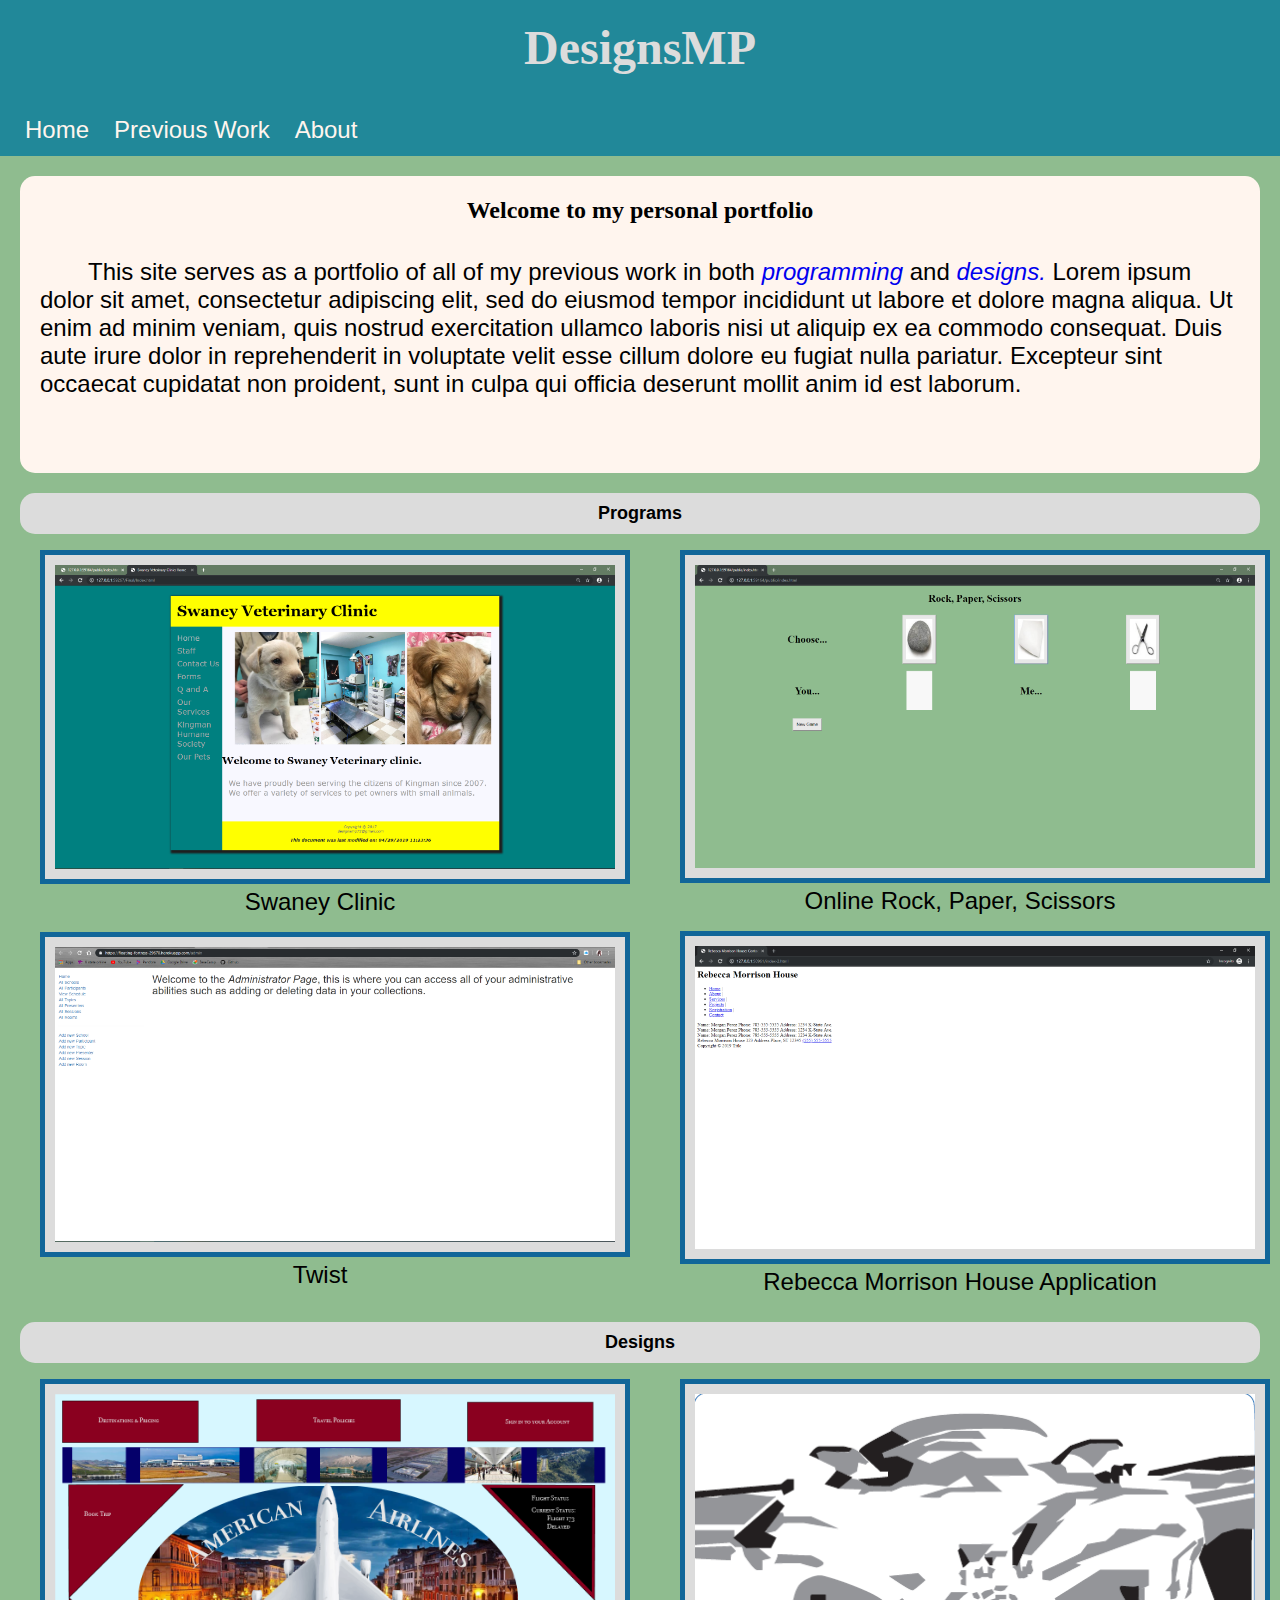
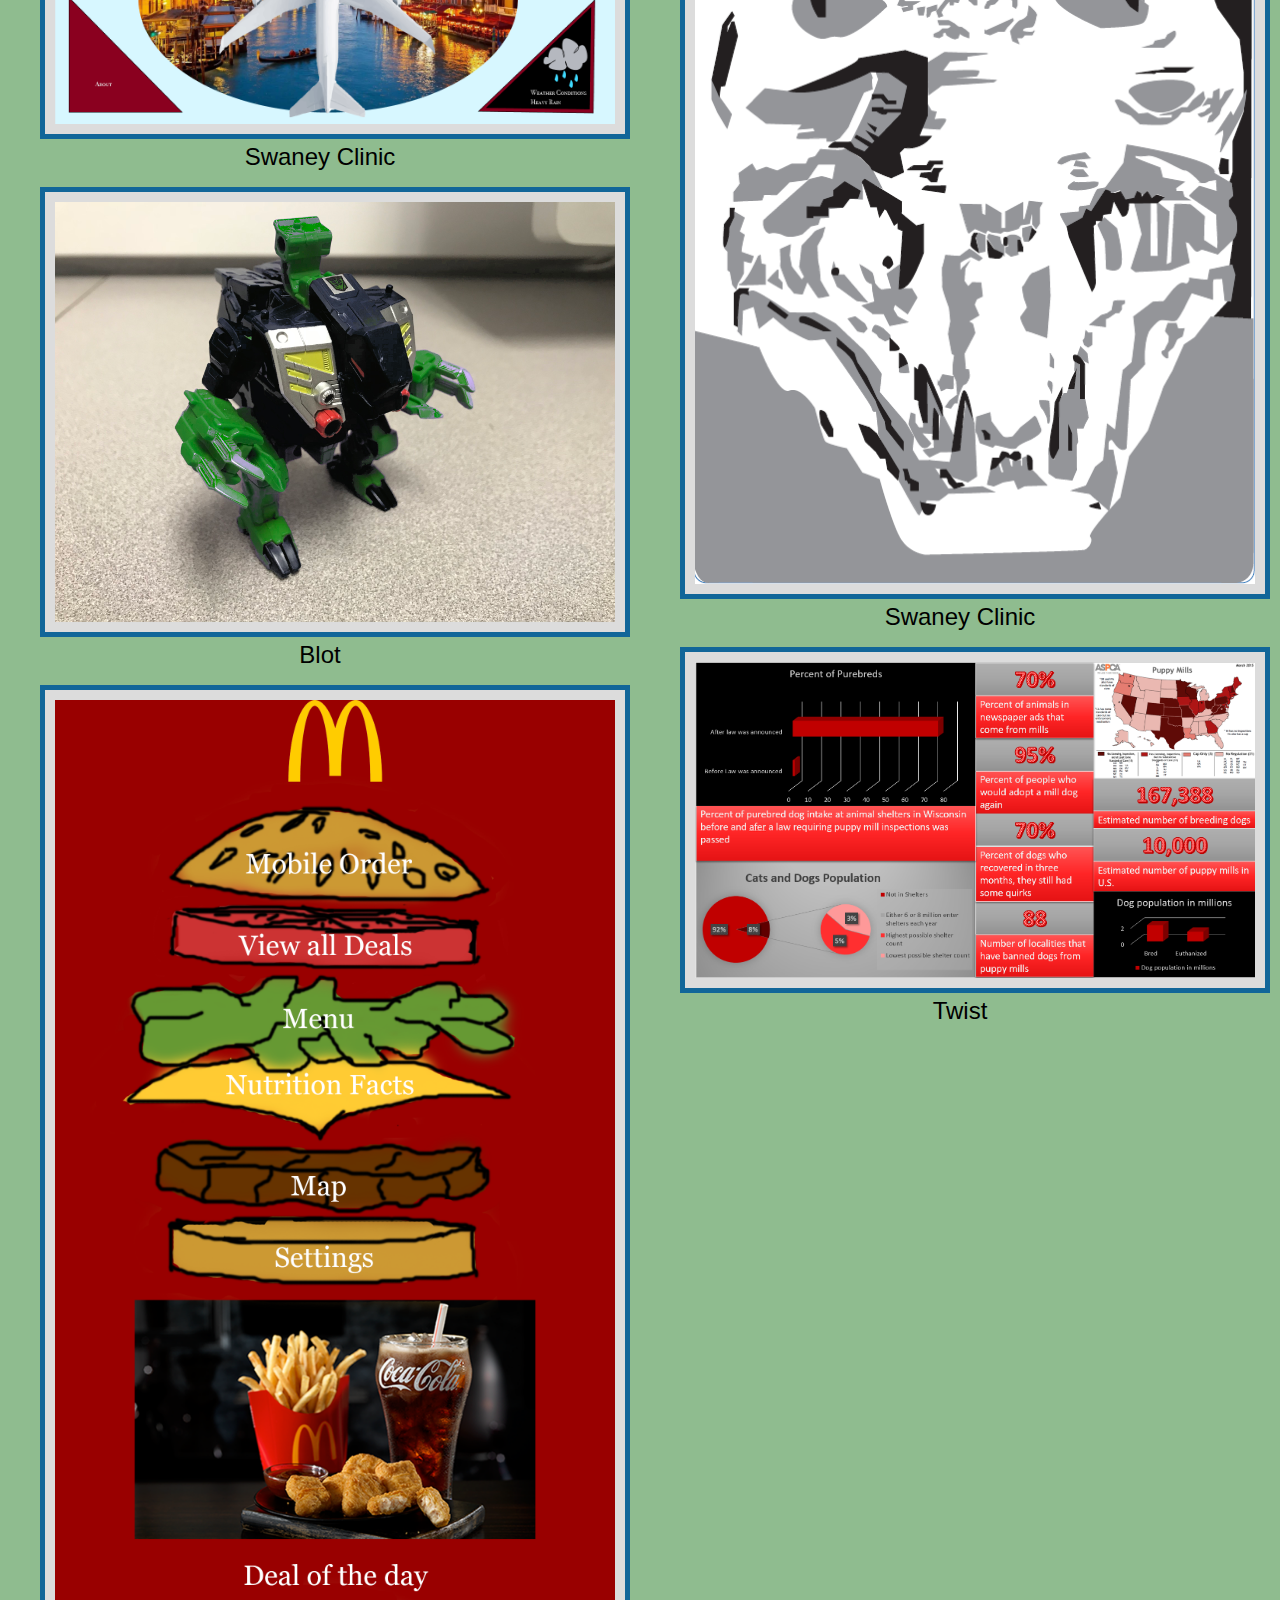
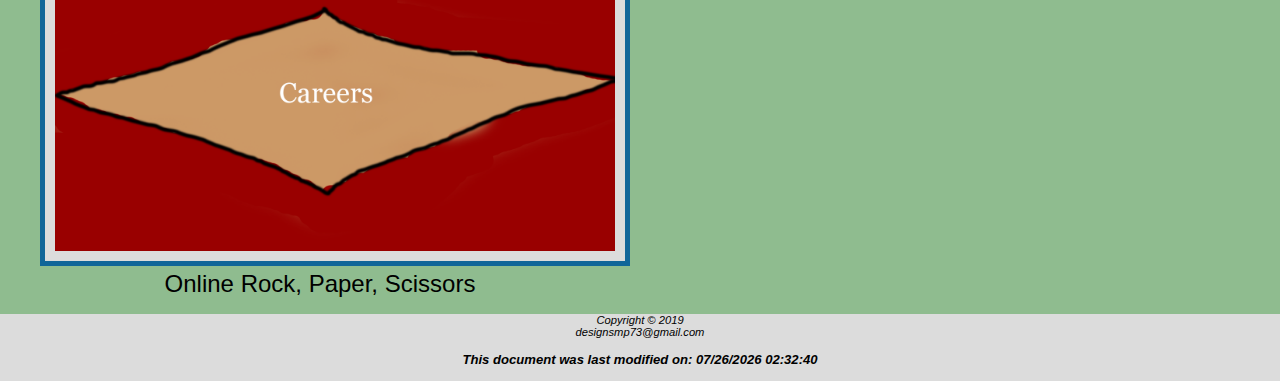
==== index.html @ 8b26fdaf "05/07/19 Added Rebecca Morrison House" ====
<!DOCTYPE html>
<html lang="en">
    <head>
    <title>DesignsMP Portfolio</title>
        <meta charset="utf-8">
        <meta name="description" content="DesignsMP, design's major player.">
        <meta name="viewport" content="width=device-width, initial-scale=1.0">
            <link rel="stylesheet" href="designsmp.css">
        <!--[if lt IE 9]>
        <script src="http://html5shim.googlecode.com/svn/trunk/html5.js">
        </script>
        <![endif]-->
    </head>

    <body>  
        <header>
        <h1>DesignsMP</h1>
        </header>
            <nav>
                <a href="index.html">Home</a>
                <a href="portfolio.html">Previous Work</a>
                <a href="about.html">About</a>
            </nav>
        <main>
            <h2>Welcome to my personal portfolio</h2>
            <p>This site serves as a portfolio of all of my previous work in both <a href="#programs">programming</a> and <a href="#design">designs. </a> Lorem ipsum dolor sit amet, consectetur adipiscing elit, sed do eiusmod tempor incididunt ut labore et dolore magna aliqua. Ut enim ad minim veniam, quis nostrud exercitation ullamco laboris nisi ut aliquip ex ea commodo consequat. Duis aute irure dolor in reprehenderit in voluptate velit esse cillum dolore eu fugiat nulla pariatur. Excepteur sint occaecat cupidatat non proident, sunt in culpa qui officia deserunt mollit anim id est laborum.</p>
        </main>
        <div id="programs">
            <h4>Programs</h4>
            <div class="imgRow">
            <div  class="imgColumn">
                <figure>
                    <img src="Resources/Swaney.PNG">
                    <figcaption>Swaney Clinic</figcaption>
                </figure>
                <figure>
                    <img src="Resources/Twist.PNG">
                    <figcaption>Twist</figcaption>
                </figure>
            </div>
            <div  class="imgColumn">
                <figure>
                    <img src="Resources/R_P_S.PNG">
                    <figcaption>Online Rock, Paper, Scissors</figcaption>
                </figure>
                <figure>
                    <a href="https://github.com/DesignsMP/Computer_Systems_Studio_II/tree/master/public" target="_blank"><img src="Resources/RMH.PNG"></a>
                    <figcaption>Rebecca Morrison House Application</figcaption>
                </figure>
            </div>
            </div>
        </div>
        <div id="design">
            <h4>Designs</h4>
            <div class="imgRow">
            <div  class="imgColumn">
                <figure>
                    <img src="Resources/Homepage.png">
                    <figcaption>Swaney Clinic</figcaption>
                </figure>
                <figure>
                    <img src="Resources/Perfect_Blot.jpg">
                    <figcaption>Blot</figcaption>
                </figure>
                <figure>
                    <img src="Resources/McDonald's_App_Menu.png">
                    <figcaption>Online Rock, Paper, Scissors</figcaption>
                </figure>
            </div>
            <div  class="imgColumn">
                <figure>
                    <img src="Resources/Terror%20Dog.PNG">
                    <figcaption>Swaney Clinic</figcaption>
                </figure>
                <figure>
                    <img src="Resources/Puppy%20Mill.PNG">
                    <figcaption>Twist</figcaption>
                </figure>
            </div>
            </div>
        </div>
        
        <footer> Copyright &copy; 2019
            <br><a href="mailto:designsmp73@gmail.com">designsmp73@gmail.com</a>
<!--            <a id="mobile" href="tel:785-829-0369">785-829-0369<span id="desktop">785-829-0369</span></a>-->
            <h3>This document was last modified on:
                <script>
                    document.write(document.lastModified);
                </script>
            </h3>
        </footer>
    </body>
    
</html>
---- designsmp.css ----
html, body {
    margin: 0px; 
    height: 100%;
    
}
#desktop { display: inline;}
#programs {
    width: auto;
    height: auto;
}
#portfolio {
    display: inline;
}
#portfolio p{
    text-align: center;
}
#portfolio img{
    max-width: 700px;
}
#design {
    width: auto;
    height: auto;
}
body {
    background-color: darkseagreen; 
    color: black;
    font-family: Georgia, Arial, serif;
    text-align: center;
    width: 100%;
}
body p {
    font-size: 1.5em; 
    padding: 10px 20px 50px 20px;
    text-align: left;
}
header { background-color: #218899;
         color: #000;
         font-family: Georgia, serif;
}
h1 {
    line-height: 200%; 
    color:gainsboro;
    background-position: right;
    background-repeat: no-repeat; 
    text-align: left;
    margin: 0px;; padding-left: 0px; 
    height: auto; width:100%; 
    font-size: 3em;
    text-align: center;
}
h2 { 
     color: black;
     font-family: Georgia, serif;
     font-size: 1.5em;
     text-align: center;
}
h3 { 
    color: black;
    background-color: gainsboro;
}
h4 {
    color: black;
    background-color: gainsboro;
    margin: 0px 20px;
    margin-top: 10px;
    padding: 10px 0px;
    border-radius: 15px 15px 15px 15px;
    font-size: 18px;
}
figcaption {
    font-size: 1.5em;
}
footer {font-size: .70em;
        color:black;
        font-style: italic;
        text-align: center;
        padding: 0px;
        padding-bottom: 1px;
        background-color: gainsboro;
}
footer a {
    color: black; 
    text-decoration: none;}
img {
    height: auto;
    width: 100%;
    background-color: gainsboro;
    border: 5px solid #116699;
    padding: 10px;
}
main {
    display: block; 
    background-color: seashell; 
    padding: 1px 0px;
    margin: 20px;
    border-radius: 15px 15px 15px 15px;
}
main a  { text-decoration: none; font-size: 1em; font-style: italic;}
main p { 
    text-indent: 2em;
}

nav { 
    background-color: #218899;
    width: 100%; 
    padding: 20px 5px 40px 0px;
    font-weight: 200;
}
nav a{ text-decoration: none; 
       font-size: 1em;
       float: left;
       padding-bottom: 10px;
       padding-left: 25px;
       font-size: 1.5em;
}
nav a:link { color: seashell;}
nav a:visited { color: seashell;}
nav a:hover { color: lightpink;}
.imgRow {
    display: flex;
    flex-wrap: wrap;
    padding: 0px;
}
.imgColumn {
    flex: 50%;
    max-width: 50%;
}
.imgColumn p{
    float:left;
    text-align: center;
}
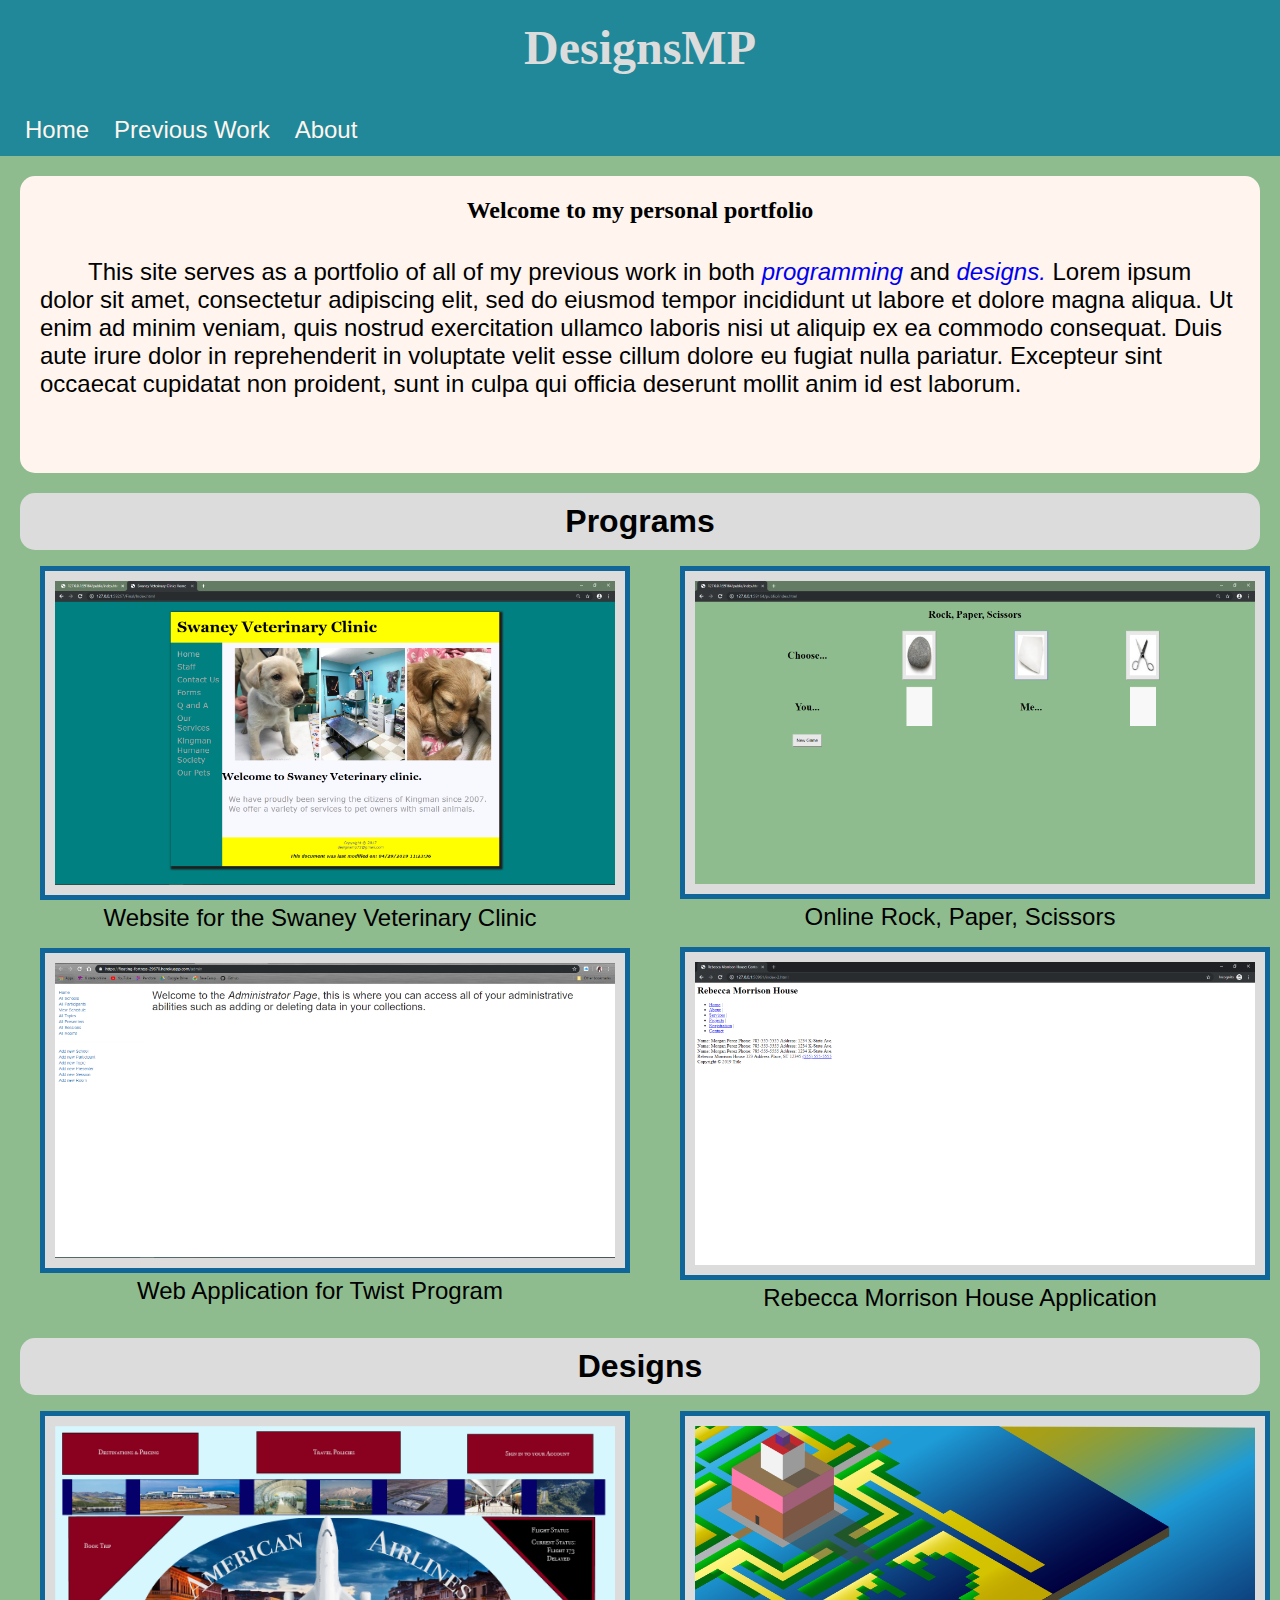
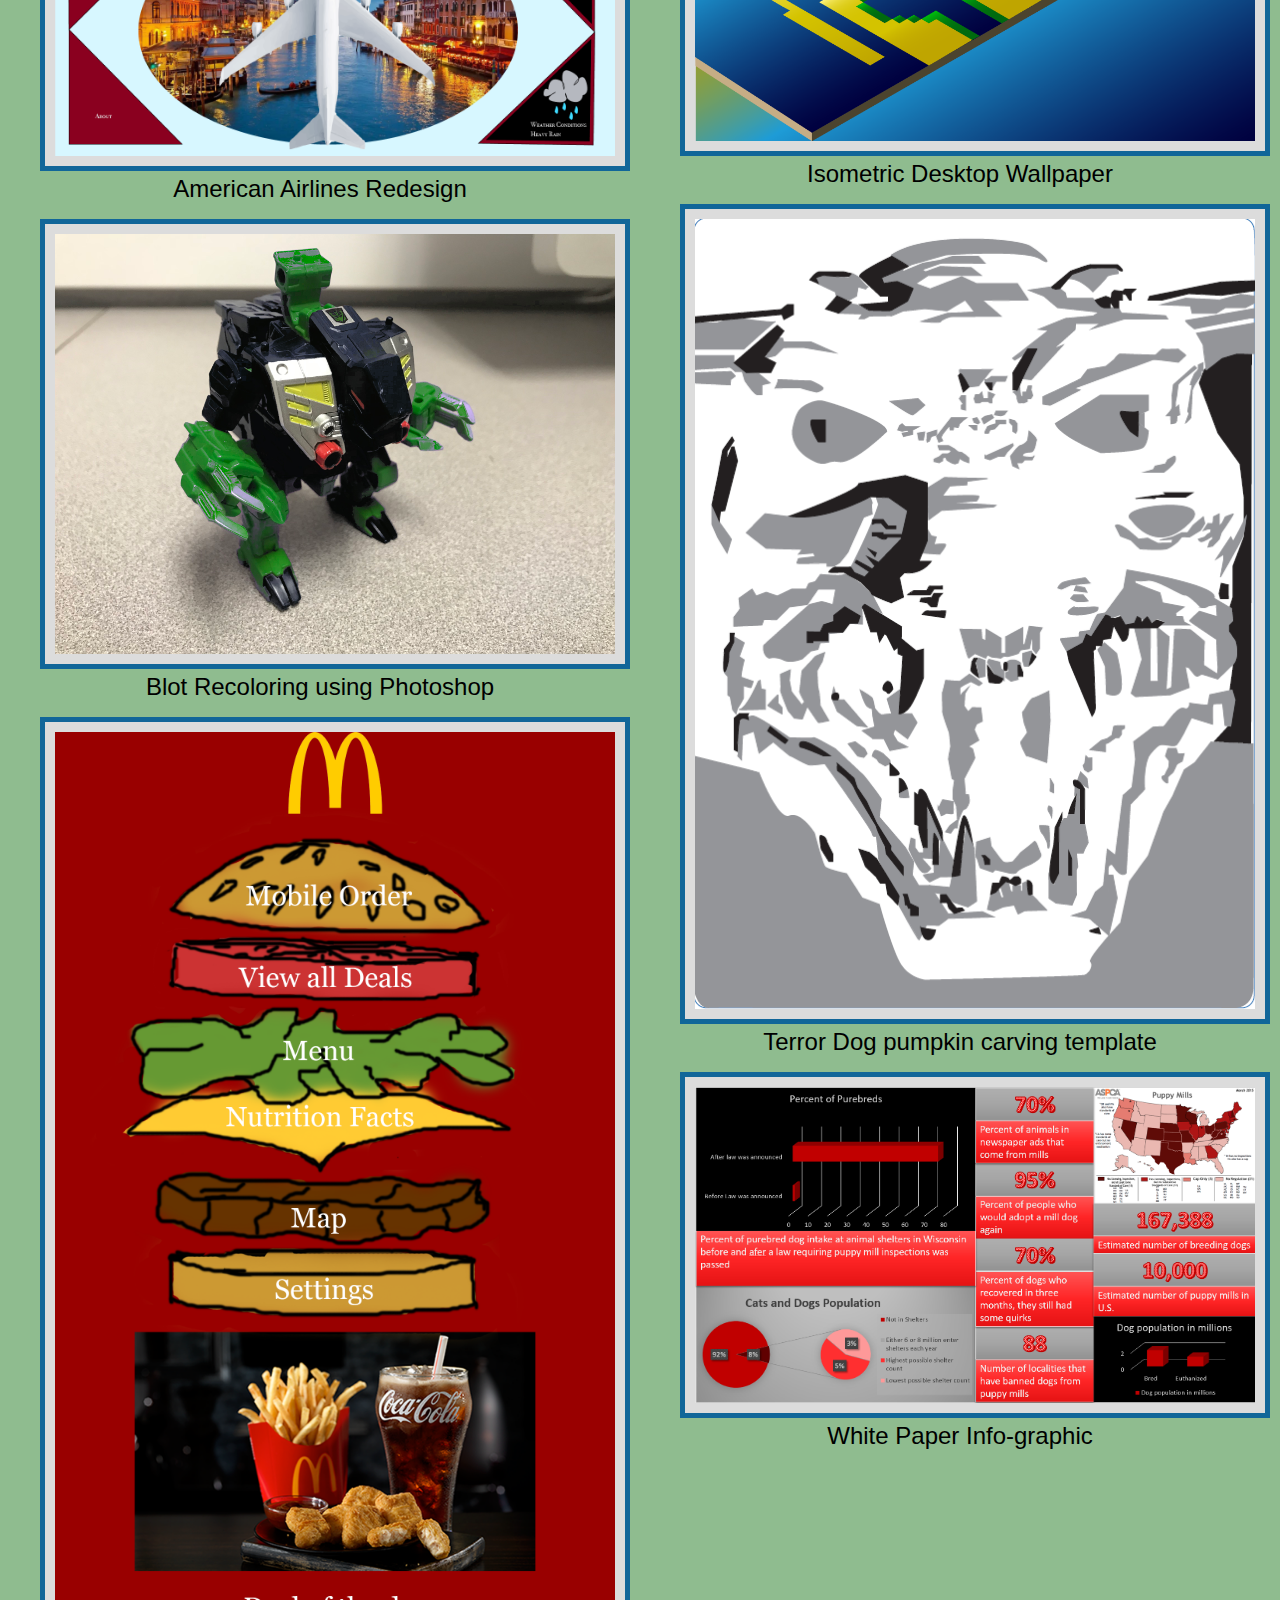
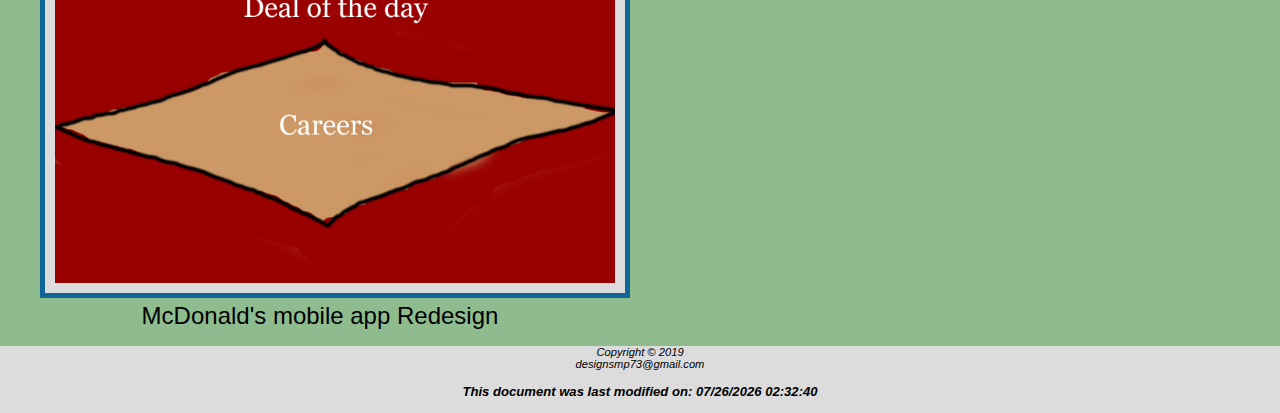
==== commit 9867442f: "05/07/19 Corrected errors between index and portfolio html pages" ====
--- a/index.html
+++ b/index.html
@@ -31,11 +31,11 @@
             <div  class="imgColumn">
                 <figure>
                     <img src="Resources/Swaney.PNG">
-                    <figcaption>Swaney Clinic</figcaption>
+                    <figcaption>Website for the Swaney Veterinary Clinic</figcaption>
                 </figure>
                 <figure>
                     <img src="Resources/Twist.PNG">
-                    <figcaption>Twist</figcaption>
+                    <figcaption>Web Application for Twist Program</figcaption>
                 </figure>
             </div>
             <div  class="imgColumn">
@@ -56,25 +56,29 @@
             <div  class="imgColumn">
                 <figure>
                     <img src="Resources/Homepage.png">
-                    <figcaption>Swaney Clinic</figcaption>
+                    <figcaption>American Airlines Redesign</figcaption>
                 </figure>
                 <figure>
                     <img src="Resources/Perfect_Blot.jpg">
-                    <figcaption>Blot</figcaption>
+                    <figcaption>Blot Recoloring using Photoshop</figcaption>
                 </figure>
                 <figure>
                     <img src="Resources/McDonald's_App_Menu.png">
-                    <figcaption>Online Rock, Paper, Scissors</figcaption>
+                    <figcaption>McDonald's mobile app Redesign</figcaption>
                 </figure>
             </div>
             <div  class="imgColumn">
                 <figure>
+                    <img src="Resources/Cactus_Garden-01.png">
+                    <figcaption>Isometric Desktop Wallpaper</figcaption>
+                </figure>
+                <figure>
                     <img src="Resources/Terror%20Dog.PNG">
-                    <figcaption>Swaney Clinic</figcaption>
+                    <figcaption>Terror Dog pumpkin carving template</figcaption>
                 </figure>
                 <figure>
                     <img src="Resources/Puppy%20Mill.PNG">
-                    <figcaption>Twist</figcaption>
+                    <figcaption>White Paper Info-graphic</figcaption>
                 </figure>
             </div>
             </div>
--- a/designsmp.css
+++ b/designsmp.css
@@ -11,8 +11,9 @@
 #portfolio {
     display: inline;
 }
-#portfolio p{
+#portfolio h5{
     text-align: center;
+    font-size: 1.5em;
 }
 #portfolio img{
     max-width: 700px;
@@ -65,7 +66,7 @@
     margin-top: 10px;
     padding: 10px 0px;
     border-radius: 15px 15px 15px 15px;
-    font-size: 18px;
+    font-size: 2em;
 }
 figcaption {
     font-size: 1.5em;
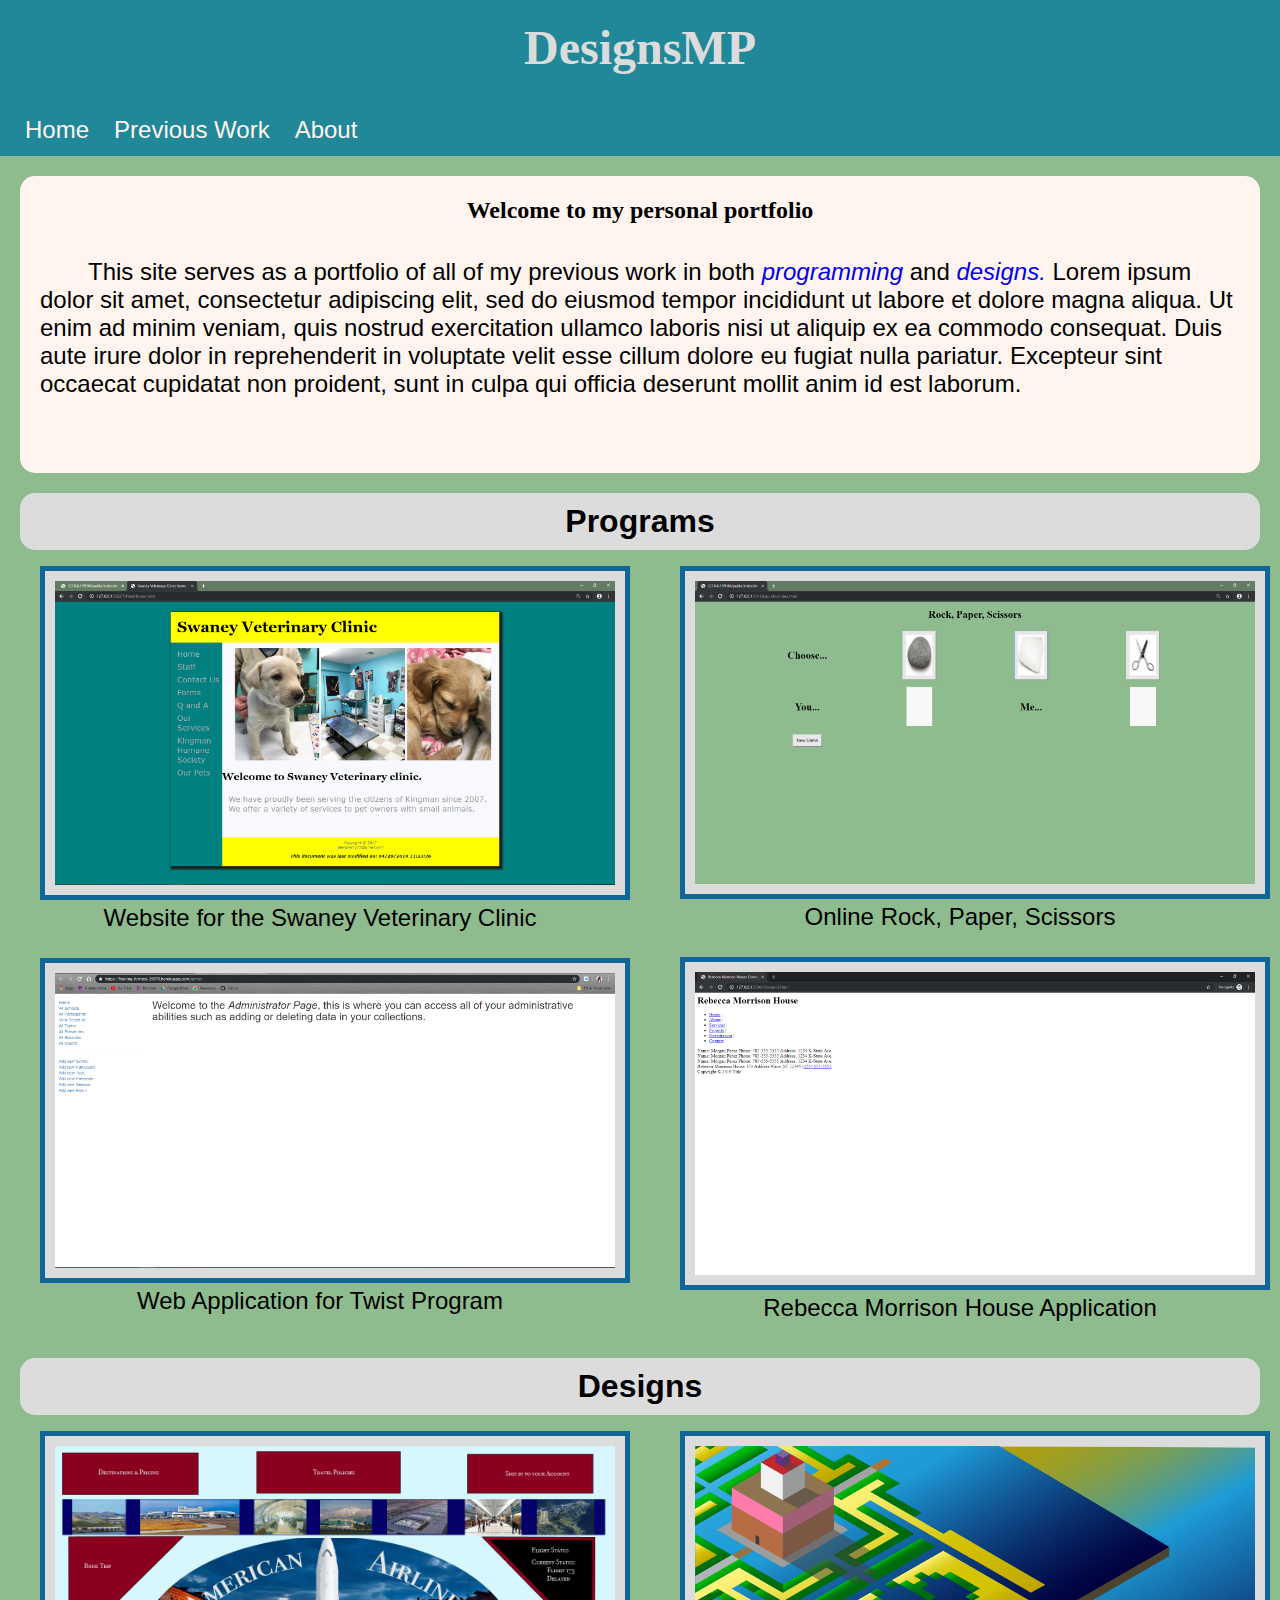
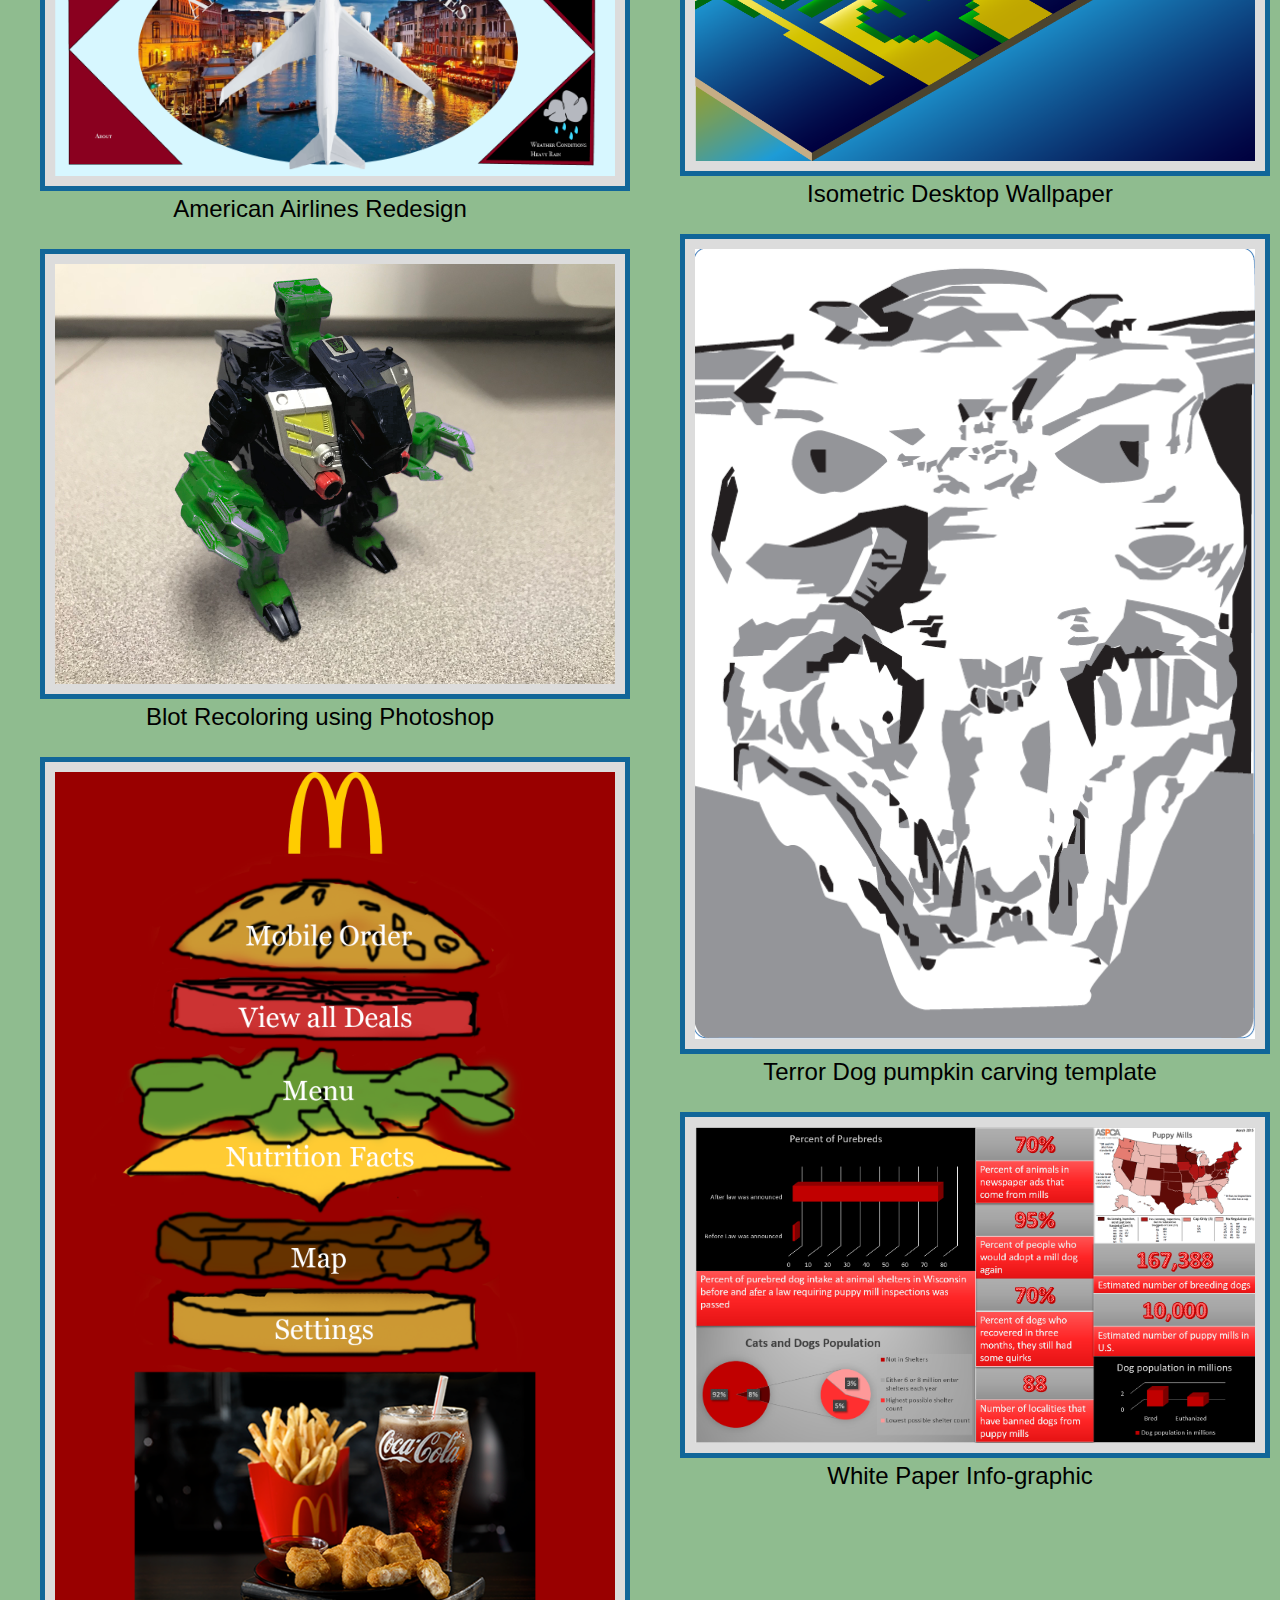
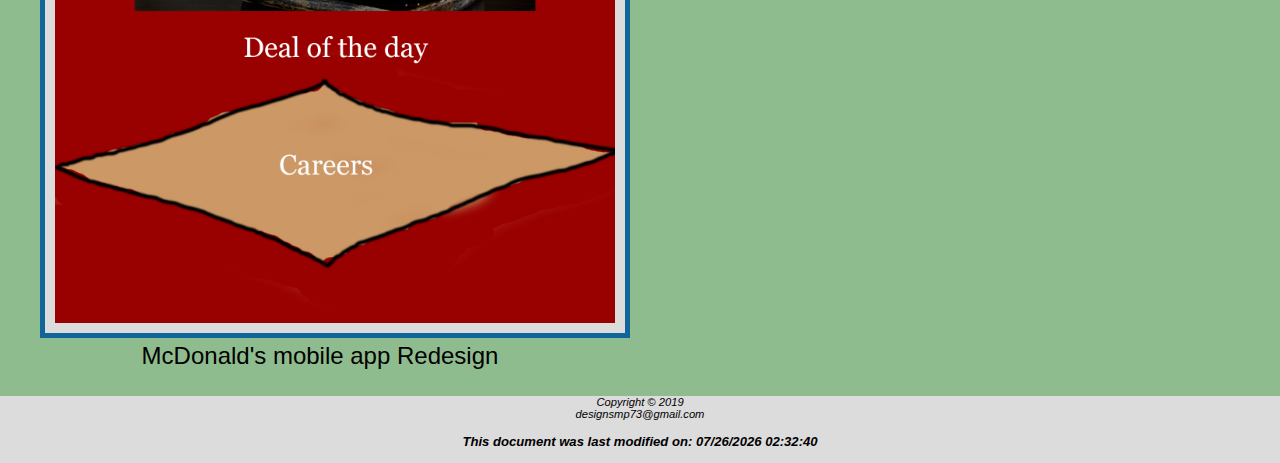
==== commit f582c7d7: "05/07/19 Created links between index pictures and portfolio entries" ====
--- a/index.html
+++ b/index.html
@@ -30,21 +30,21 @@
             <div class="imgRow">
             <div  class="imgColumn">
                 <figure>
-                    <img src="Resources/Swaney.PNG">
+                    <a href="portfolio.html#item1"><img src="Resources/Swaney.PNG"></a>
                     <figcaption>Website for the Swaney Veterinary Clinic</figcaption>
                 </figure>
                 <figure>
-                    <img src="Resources/Twist.PNG">
+                    <a href="portfolio.html#item2"><img src="Resources/Twist.PNG"></a>
                     <figcaption>Web Application for Twist Program</figcaption>
                 </figure>
             </div>
             <div  class="imgColumn">
                 <figure>
-                    <img src="Resources/R_P_S.PNG">
+                    <a href="portfolio.html#item3"><img src="Resources/R_P_S.PNG"></a>
                     <figcaption>Online Rock, Paper, Scissors</figcaption>
                 </figure>
                 <figure>
-                    <a href="https://github.com/DesignsMP/Computer_Systems_Studio_II/tree/master/public" target="_blank"><img src="Resources/RMH.PNG"></a>
+                    <a href="portfolio.html#item4"><img src="Resources/RMH.PNG"></a>
                     <figcaption>Rebecca Morrison House Application</figcaption>
                 </figure>
             </div>
@@ -55,29 +55,29 @@
             <div class="imgRow">
             <div  class="imgColumn">
                 <figure>
-                    <img src="Resources/Homepage.png">
+                    <a href="portfolio.html#item5"><img src="Resources/Homepage.png"></a>
                     <figcaption>American Airlines Redesign</figcaption>
                 </figure>
                 <figure>
-                    <img src="Resources/Perfect_Blot.jpg">
+                    <a href="portfolio.html#item6"><img src="Resources/Perfect_Blot.jpg"></a>
                     <figcaption>Blot Recoloring using Photoshop</figcaption>
                 </figure>
                 <figure>
-                    <img src="Resources/McDonald's_App_Menu.png">
+                    <a href="portfolio.html#item7"><img src="Resources/McDonald's_App_Menu.png"></a>
                     <figcaption>McDonald's mobile app Redesign</figcaption>
                 </figure>
             </div>
             <div  class="imgColumn">
                 <figure>
-                    <img src="Resources/Cactus_Garden-01.png">
+                    <a href="portfolio.html#item8"><img src="Resources/Cactus_Garden-01.png"></a>
                     <figcaption>Isometric Desktop Wallpaper</figcaption>
                 </figure>
                 <figure>
-                    <img src="Resources/Terror%20Dog.PNG">
+                    <a href="portfolio.html#item9"><img src="Resources/Terror%20Dog.PNG"></a>
                     <figcaption>Terror Dog pumpkin carving template</figcaption>
                 </figure>
                 <figure>
-                    <img src="Resources/Puppy%20Mill.PNG">
+                    <a href="portfolio.html#item10"><img src="Resources/Puppy%20Mill.PNG"></a>
                     <figcaption>White Paper Info-graphic</figcaption>
                 </figure>
             </div>
--- a/designsmp.css
+++ b/designsmp.css
@@ -4,6 +4,36 @@
     
 }
 #desktop { display: inline;}
+#item1{
+    
+}
+#item2{
+    
+}
+#item3{
+    
+}
+#item4{
+    
+}
+#item5{
+    
+}
+#item6{
+    
+}
+#item7{
+    
+}
+#item8{
+    
+}
+#item9{
+    
+}
+#item10{
+    
+}
 #programs {
     width: auto;
     height: auto;
@@ -70,6 +100,7 @@
 }
 figcaption {
     font-size: 1.5em;
+    padding-bottom: 10px;
 }
 footer {font-size: .70em;
         color:black;
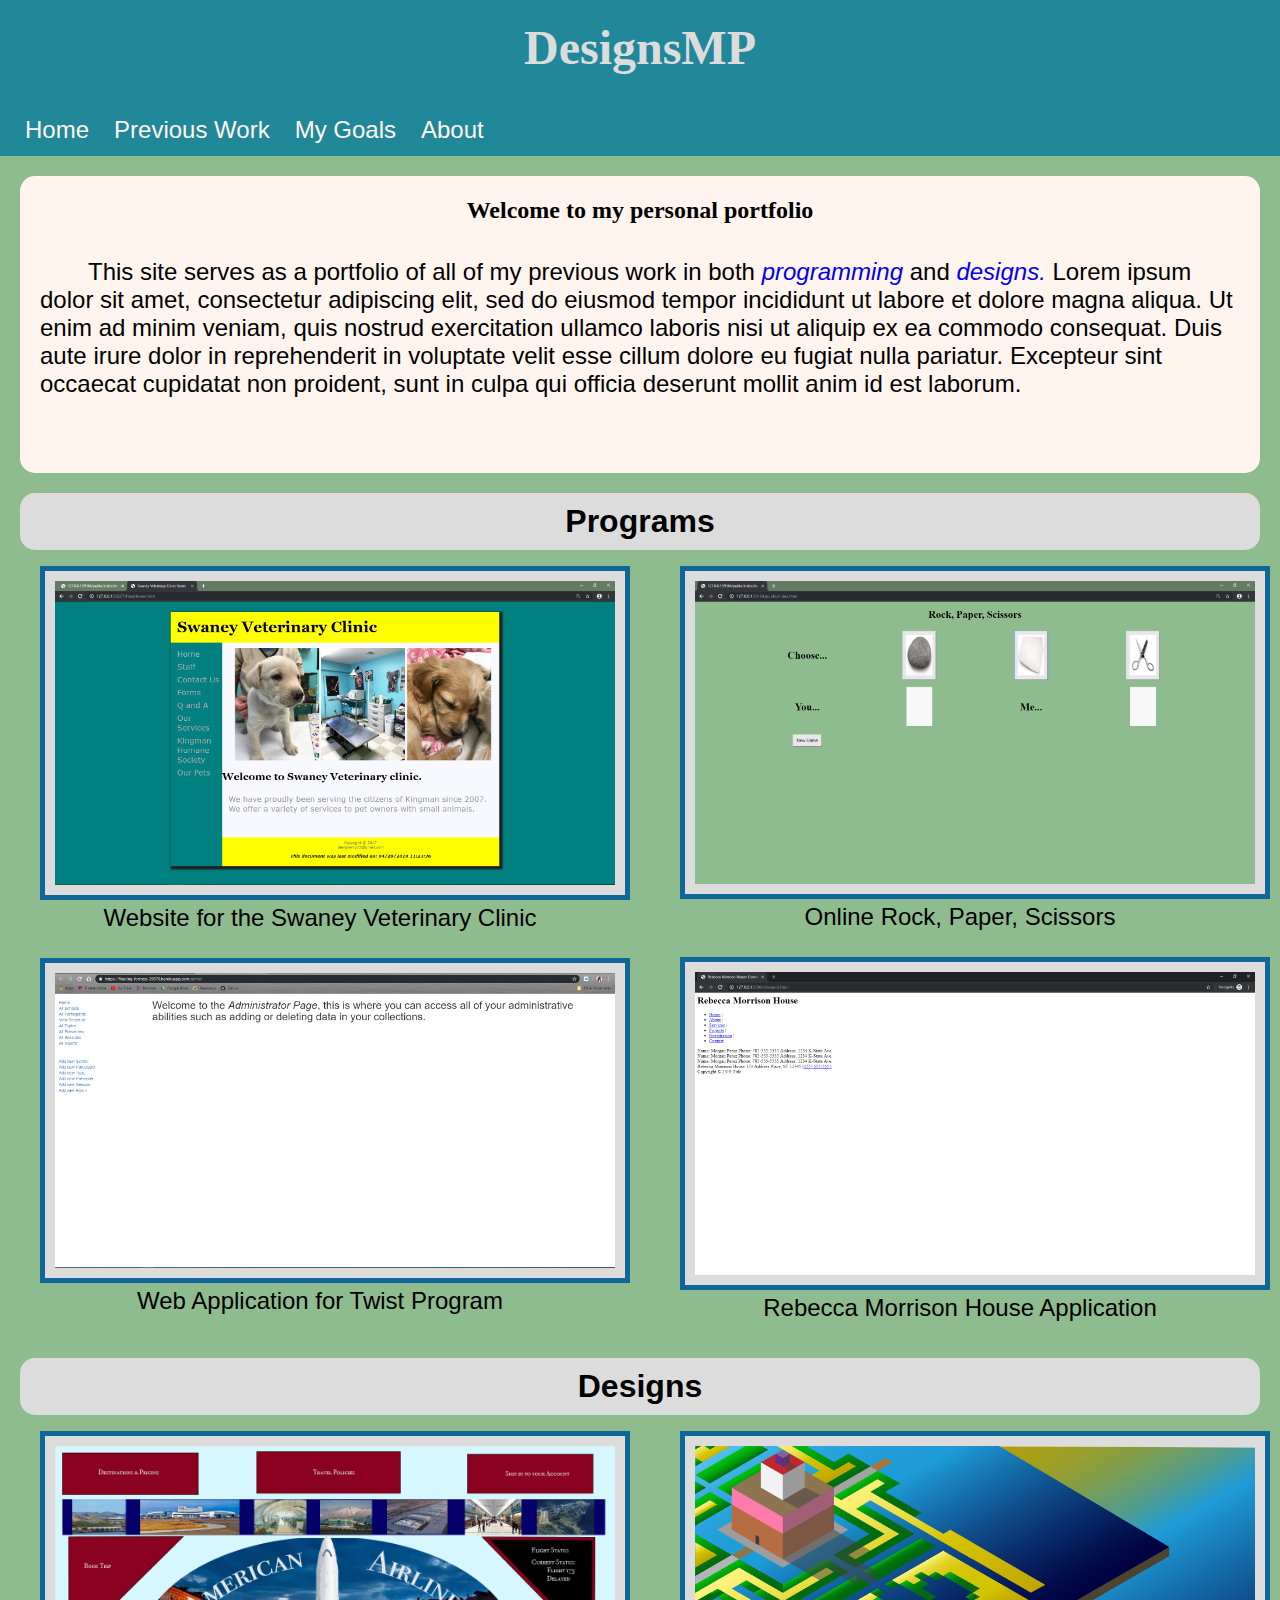
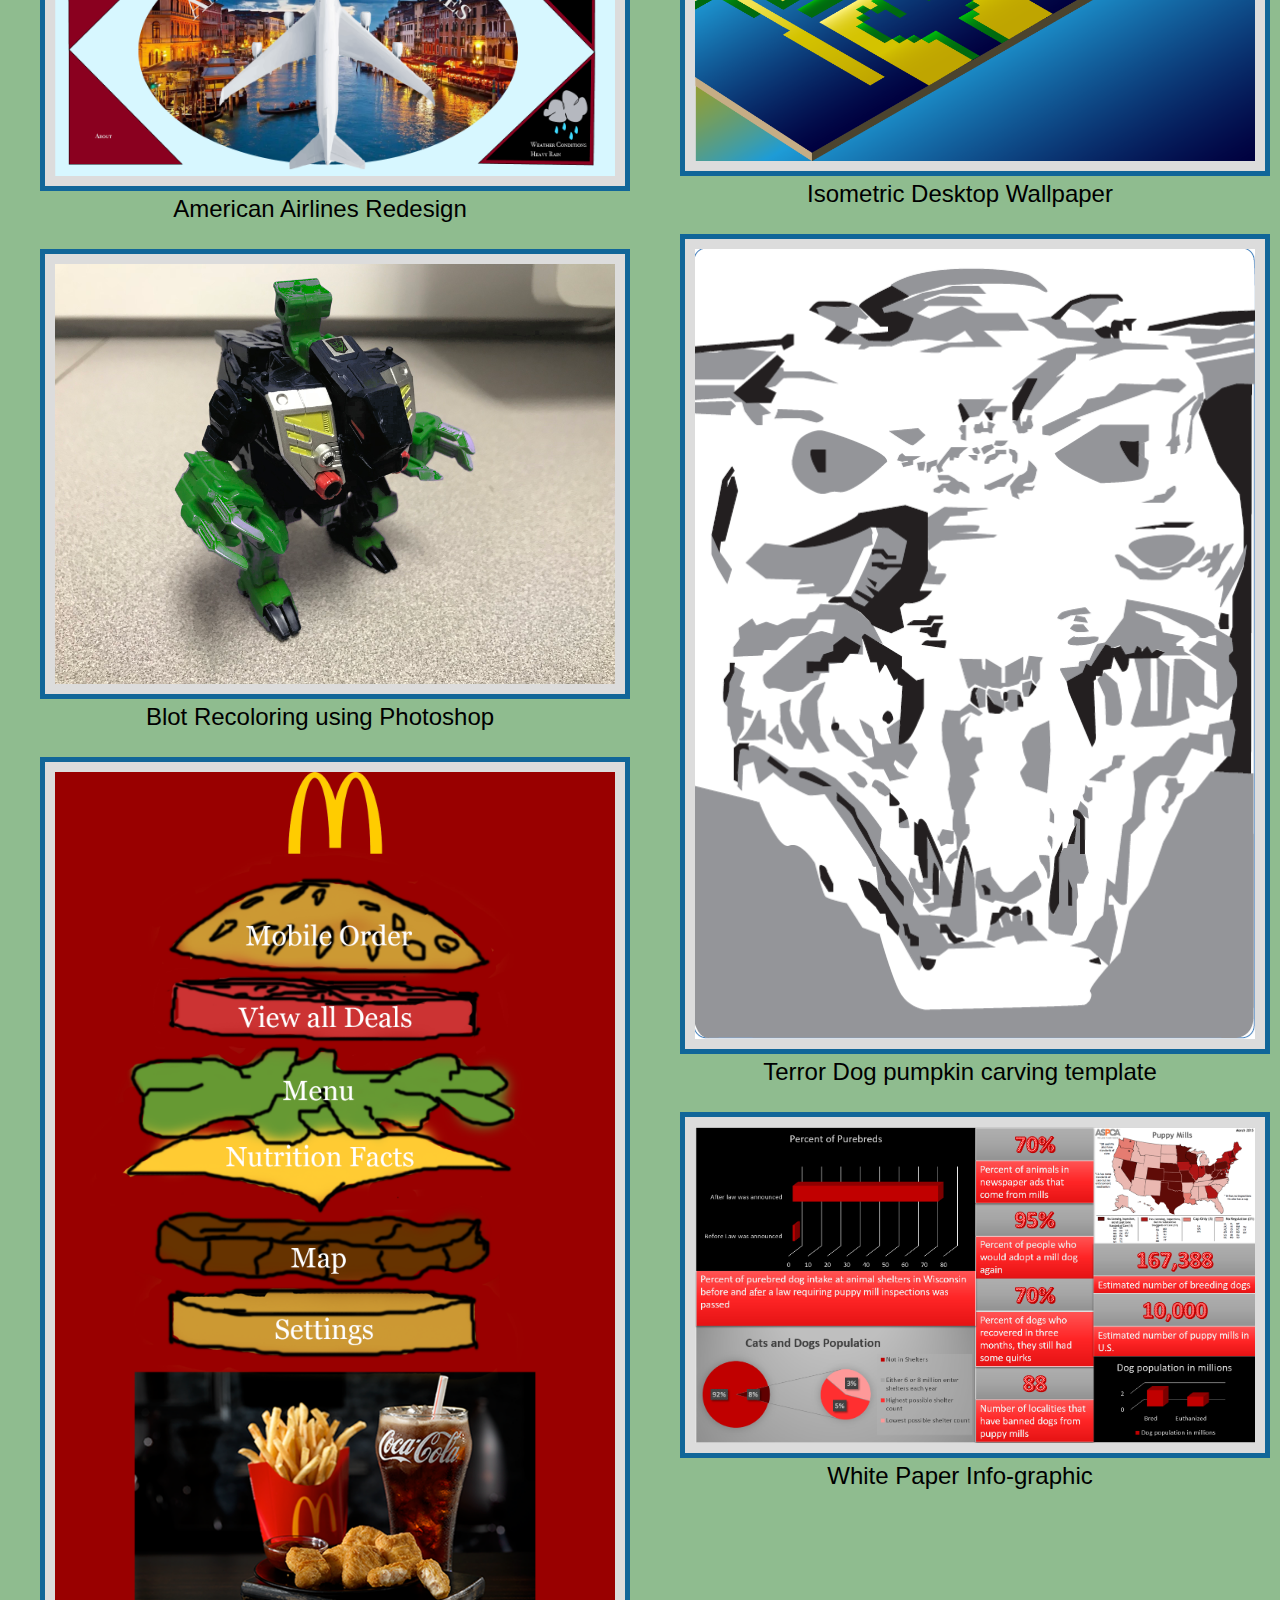
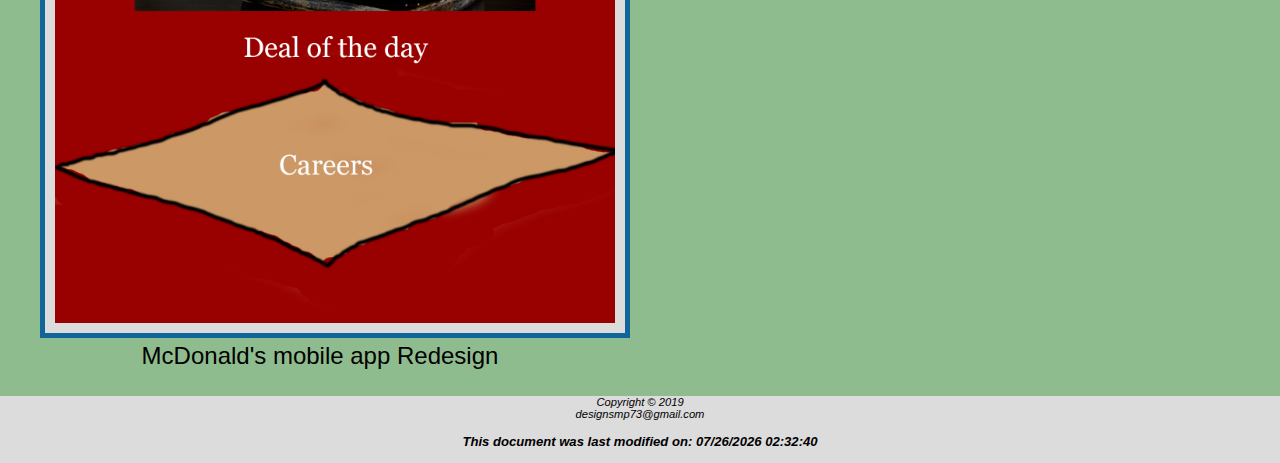
==== commit 52dda2ab: "05/09/19 Created Goal html" ====
--- a/index.html
+++ b/index.html
@@ -19,6 +19,7 @@
             <nav>
                 <a href="index.html">Home</a>
                 <a href="portfolio.html">Previous Work</a>
+                <a href="goals.html">My Goals</a>
                 <a href="about.html">About</a>
             </nav>
         <main>
--- a/designsmp.css
+++ b/designsmp.css
@@ -1,39 +1,15 @@
+/* PAY ATTENTION TO THE TEXT BELOW
+
+https://www.w3schools.com/howto/howto_css_modal_images.asp
+
+THIS IS HOW TO MAKE AN IMAGE POP-UP ENLARGED WHEN CLICKED ON */
 html, body {
     margin: 0px; 
     height: 100%;
     
 }
 #desktop { display: inline;}
-#item1{
-    
-}
-#item2{
-    
-}
-#item3{
-    
-}
-#item4{
-    
-}
-#item5{
-    
-}
-#item6{
-    
-}
-#item7{
-    
-}
-#item8{
-    
-}
-#item9{
-    
-}
-#item10{
-    
-}
+
 #programs {
     width: auto;
     height: auto;
@@ -46,7 +22,8 @@
     font-size: 1.5em;
 }
 #portfolio img{
-    max-width: 700px;
+    max-height: 400px;
+    width: auto;
 }
 #design {
     width: auto;
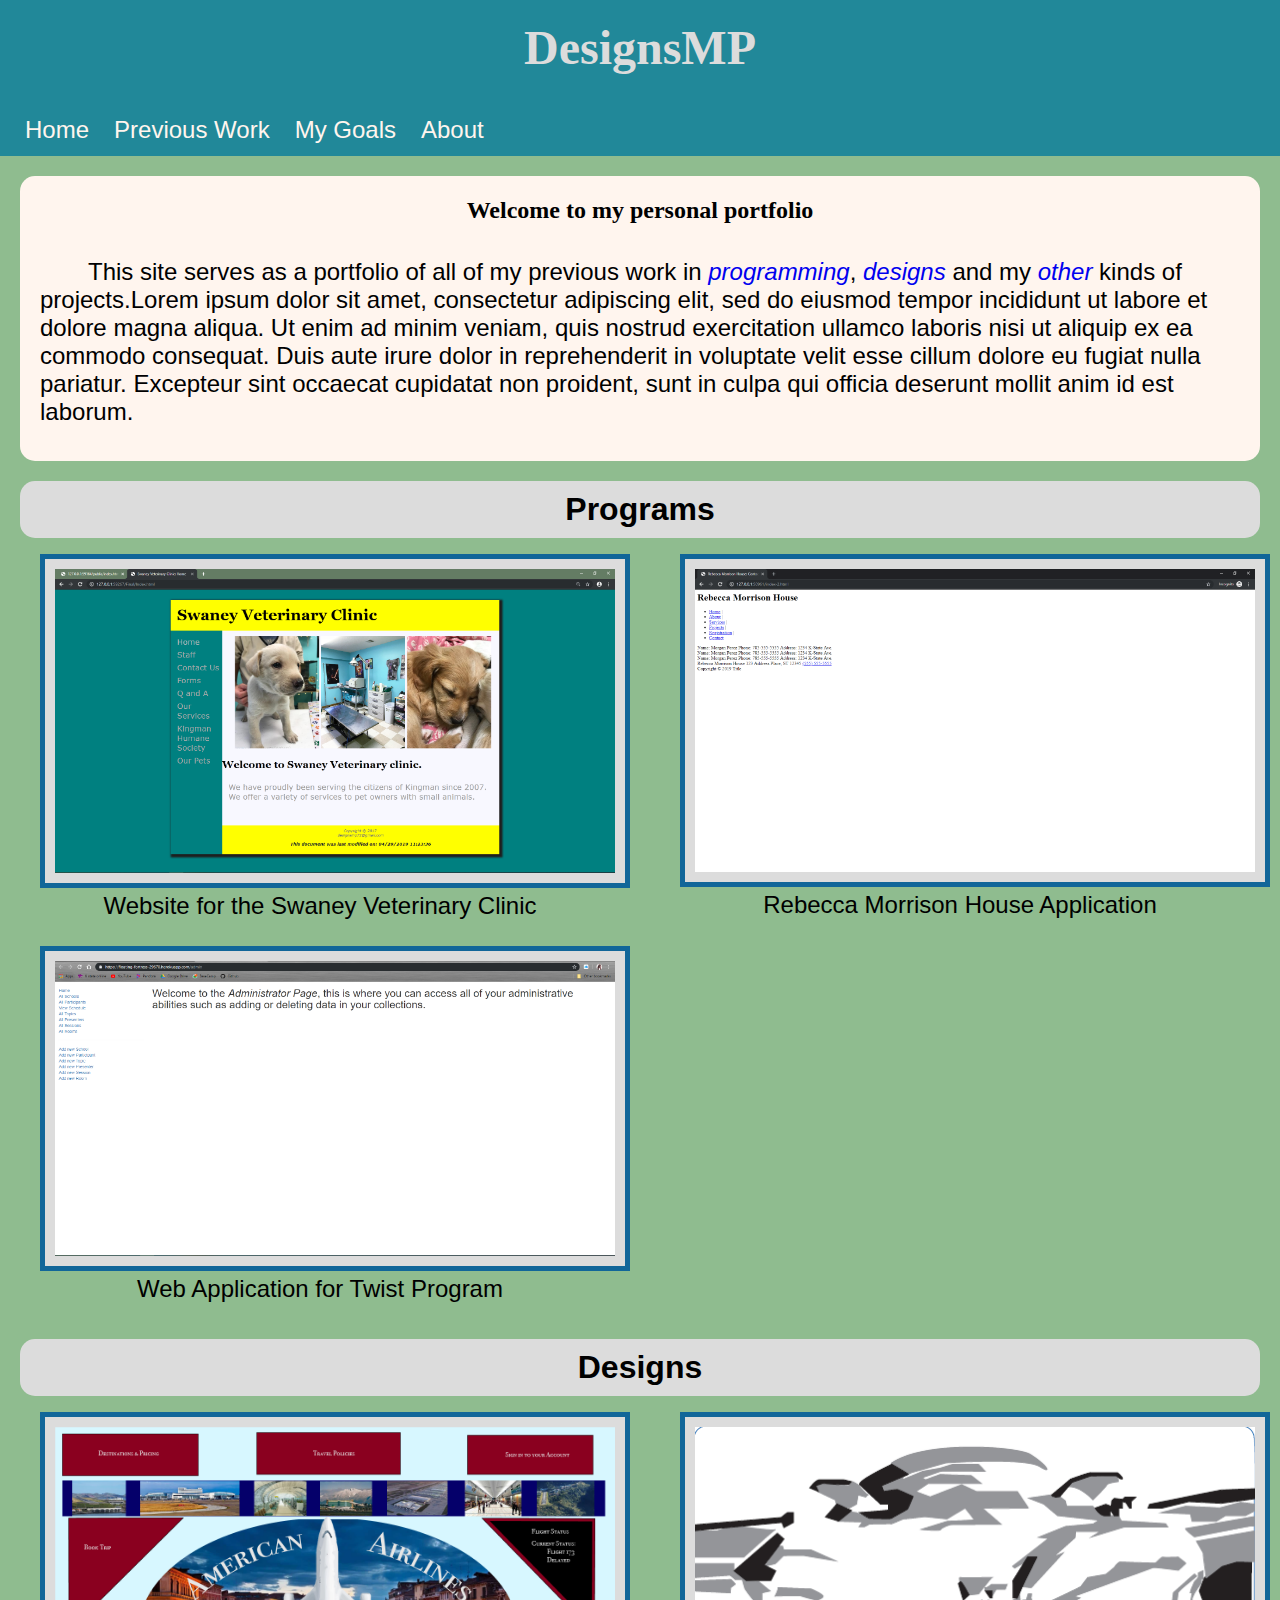
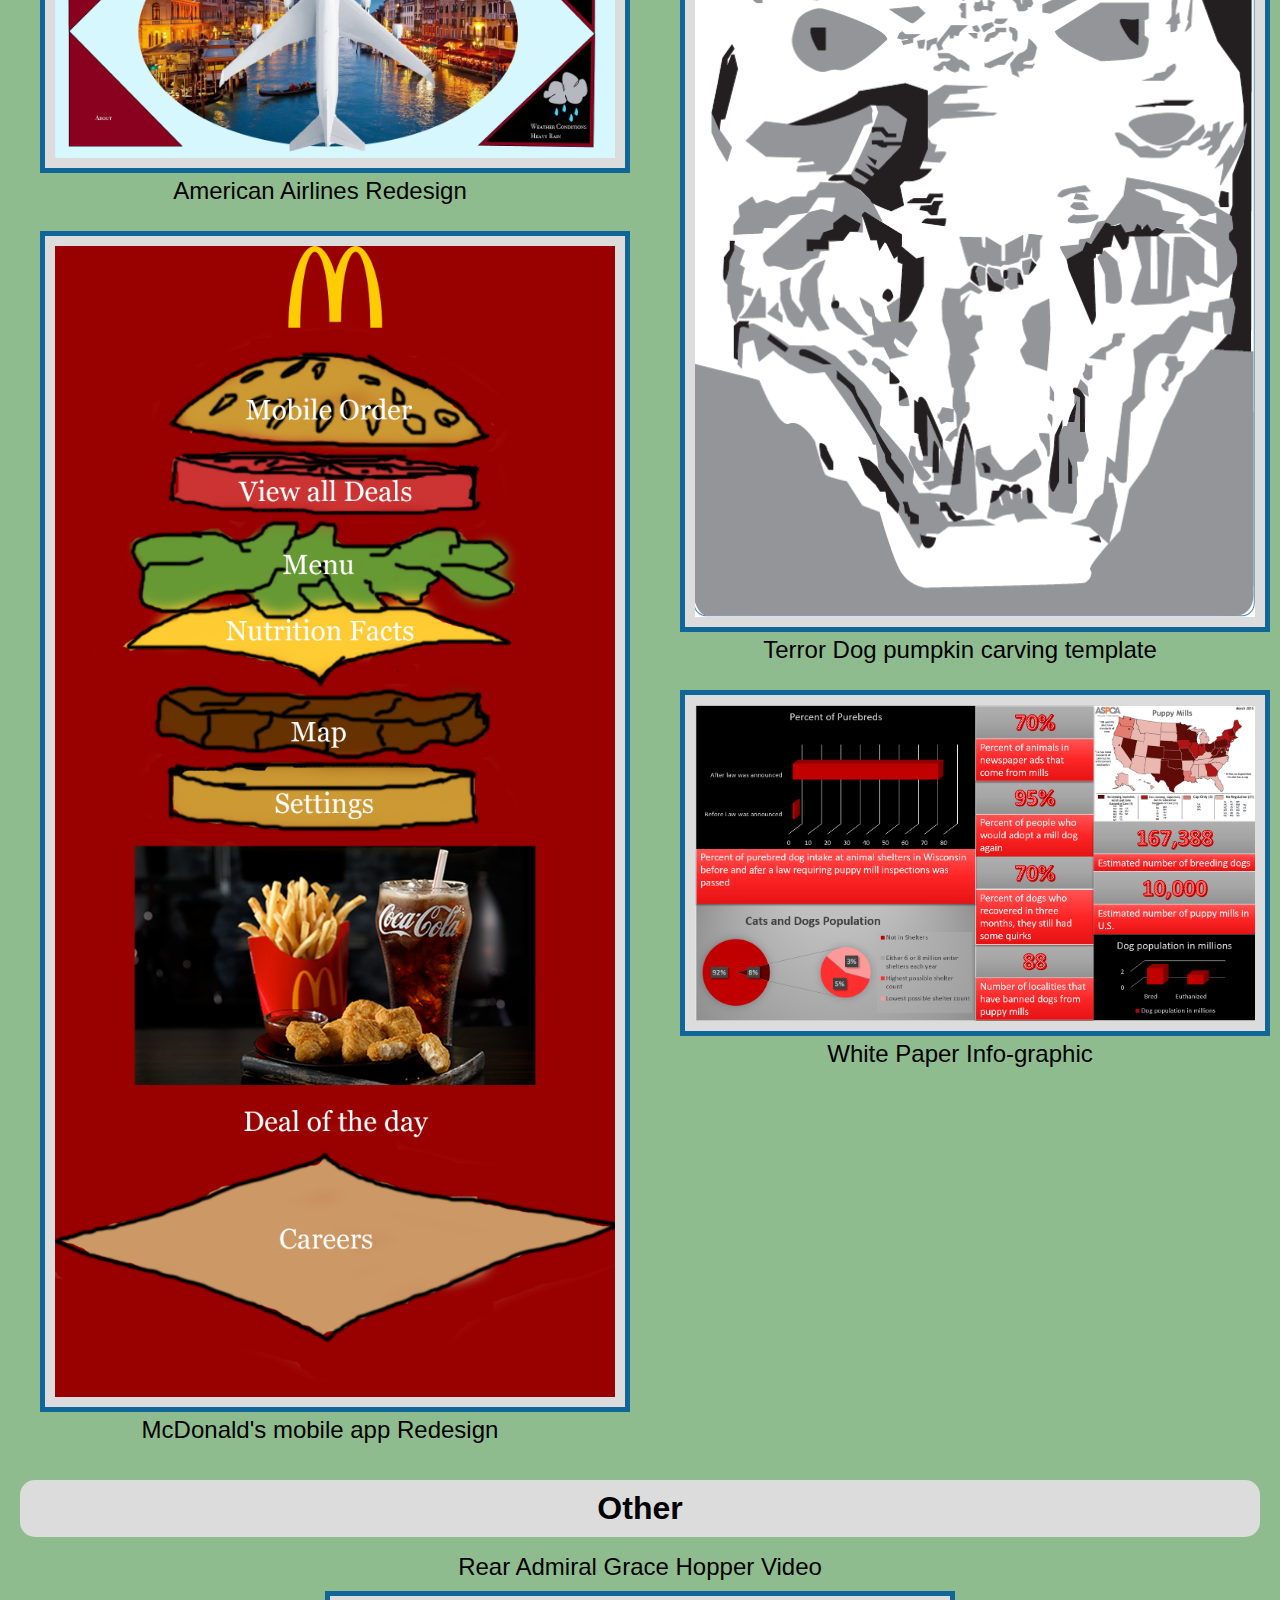
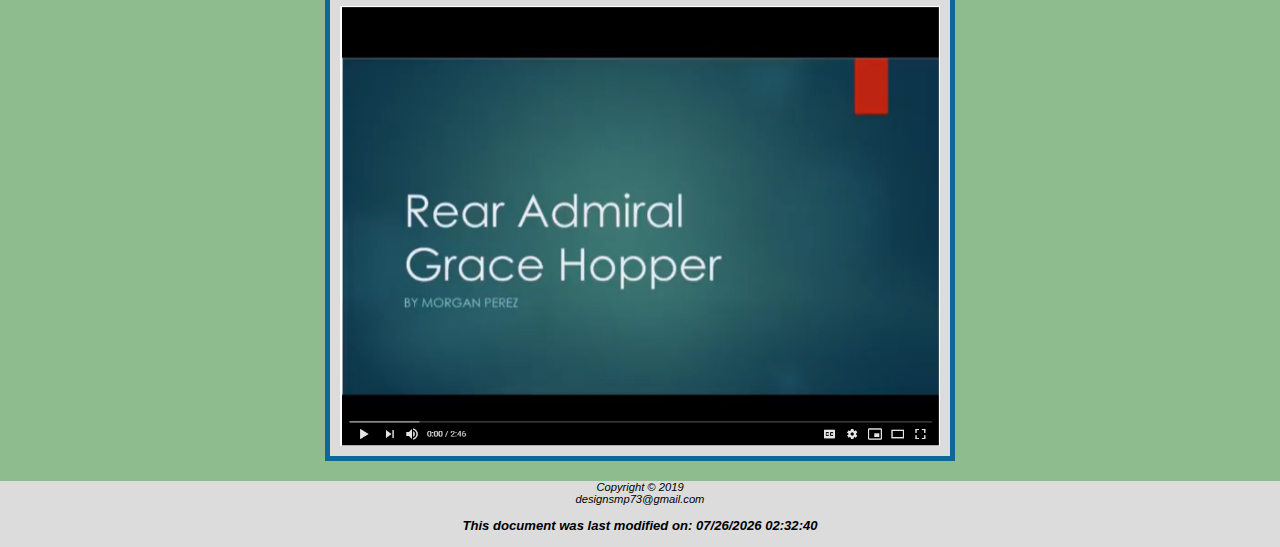
==== commit 3d6a6ad8: "05/09/19 Edited text, added more project summaries, and created an other section to host my video pr" ====
--- a/index.html
+++ b/index.html
@@ -24,7 +24,7 @@
             </nav>
         <main>
             <h2>Welcome to my personal portfolio</h2>
-            <p>This site serves as a portfolio of all of my previous work in both <a href="#programs">programming</a> and <a href="#design">designs. </a> Lorem ipsum dolor sit amet, consectetur adipiscing elit, sed do eiusmod tempor incididunt ut labore et dolore magna aliqua. Ut enim ad minim veniam, quis nostrud exercitation ullamco laboris nisi ut aliquip ex ea commodo consequat. Duis aute irure dolor in reprehenderit in voluptate velit esse cillum dolore eu fugiat nulla pariatur. Excepteur sint occaecat cupidatat non proident, sunt in culpa qui officia deserunt mollit anim id est laborum.</p>
+            <p>This site serves as a portfolio of all of my previous work in <a href="#programs">programming</a>, <a href="#design">designs </a> and my <a href="#other">other</a> kinds of projects.Lorem ipsum dolor sit amet, consectetur adipiscing elit, sed do eiusmod tempor incididunt ut labore et dolore magna aliqua. Ut enim ad minim veniam, quis nostrud exercitation ullamco laboris nisi ut aliquip ex ea commodo consequat. Duis aute irure dolor in reprehenderit in voluptate velit esse cillum dolore eu fugiat nulla pariatur. Excepteur sint occaecat cupidatat non proident, sunt in culpa qui officia deserunt mollit anim id est laborum.</p>
         </main>
         <div id="programs">
             <h4>Programs</h4>
@@ -40,10 +40,10 @@
                 </figure>
             </div>
             <div  class="imgColumn">
-                <figure>
+                <!--<figure>
                     <a href="portfolio.html#item3"><img src="Resources/R_P_S.PNG"></a>
                     <figcaption>Online Rock, Paper, Scissors</figcaption>
-                </figure>
+                </figure>-->
                 <figure>
                     <a href="portfolio.html#item4"><img src="Resources/RMH.PNG"></a>
                     <figcaption>Rebecca Morrison House Application</figcaption>
@@ -59,20 +59,20 @@
                     <a href="portfolio.html#item5"><img src="Resources/Homepage.png"></a>
                     <figcaption>American Airlines Redesign</figcaption>
                 </figure>
-                <figure>
+                <!--<figure>
                     <a href="portfolio.html#item6"><img src="Resources/Perfect_Blot.jpg"></a>
                     <figcaption>Blot Recoloring using Photoshop</figcaption>
-                </figure>
+                </figure>-->
                 <figure>
                     <a href="portfolio.html#item7"><img src="Resources/McDonald's_App_Menu.png"></a>
                     <figcaption>McDonald's mobile app Redesign</figcaption>
                 </figure>
             </div>
             <div  class="imgColumn">
-                <figure>
+                <!--<figure>
                     <a href="portfolio.html#item8"><img src="Resources/Cactus_Garden-01.png"></a>
                     <figcaption>Isometric Desktop Wallpaper</figcaption>
-                </figure>
+                </figure>-->
                 <figure>
                     <a href="portfolio.html#item9"><img src="Resources/Terror%20Dog.PNG"></a>
                     <figcaption>Terror Dog pumpkin carving template</figcaption>
@@ -83,6 +83,13 @@
                 </figure>
             </div>
             </div>
+        </div>
+        <div id="other">
+            <h4>Other</h4>
+               <figure>
+                   <figcaption>Rear Admiral Grace Hopper Video</figcaption>
+                   <a href="portfolio.html#item11"><img src="Resources/Grace.PNG" style="width: 600px;"></a>
+               </figure>
         </div>
         
         <footer> Copyright &copy; 2019
--- a/designsmp.css
+++ b/designsmp.css
@@ -38,7 +38,7 @@
 }
 body p {
     font-size: 1.5em; 
-    padding: 10px 20px 50px 20px;
+    padding: 10px 20px 10px 20px;
     text-align: left;
 }
 header { background-color: #218899;
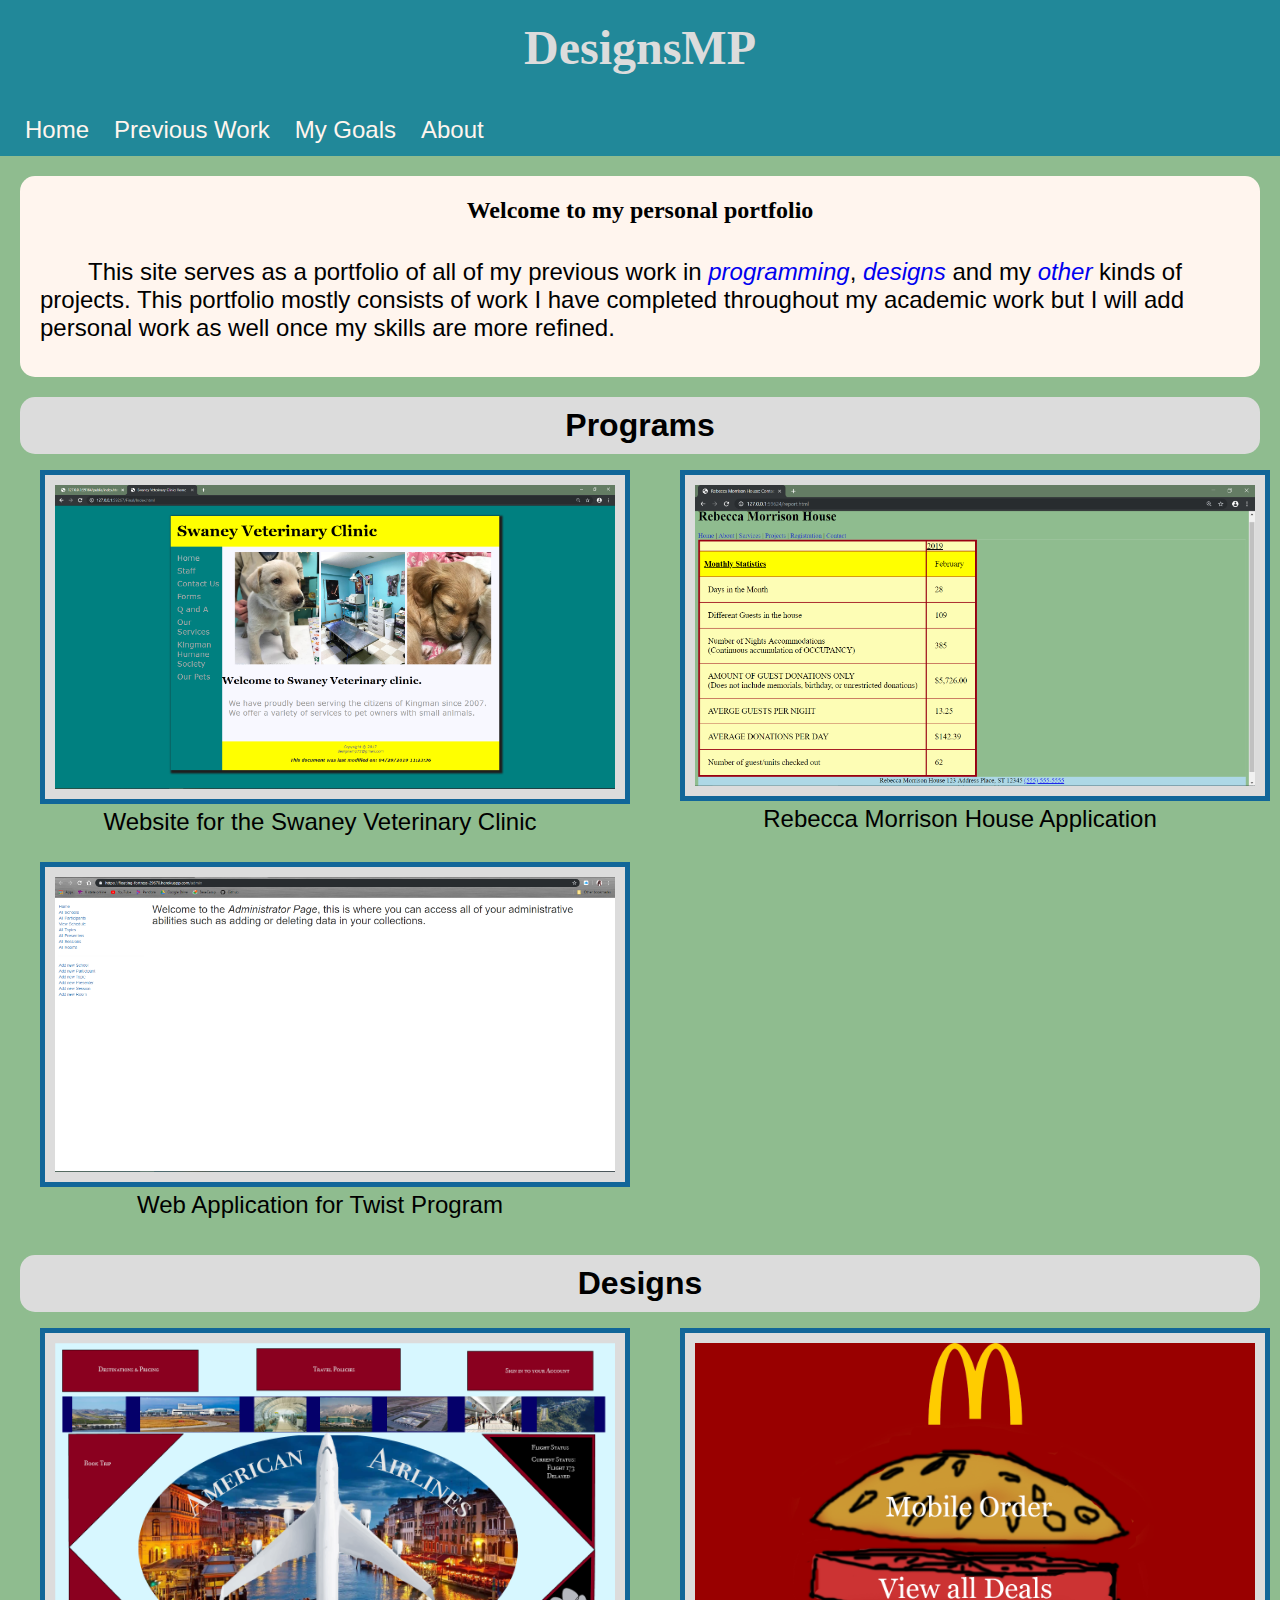
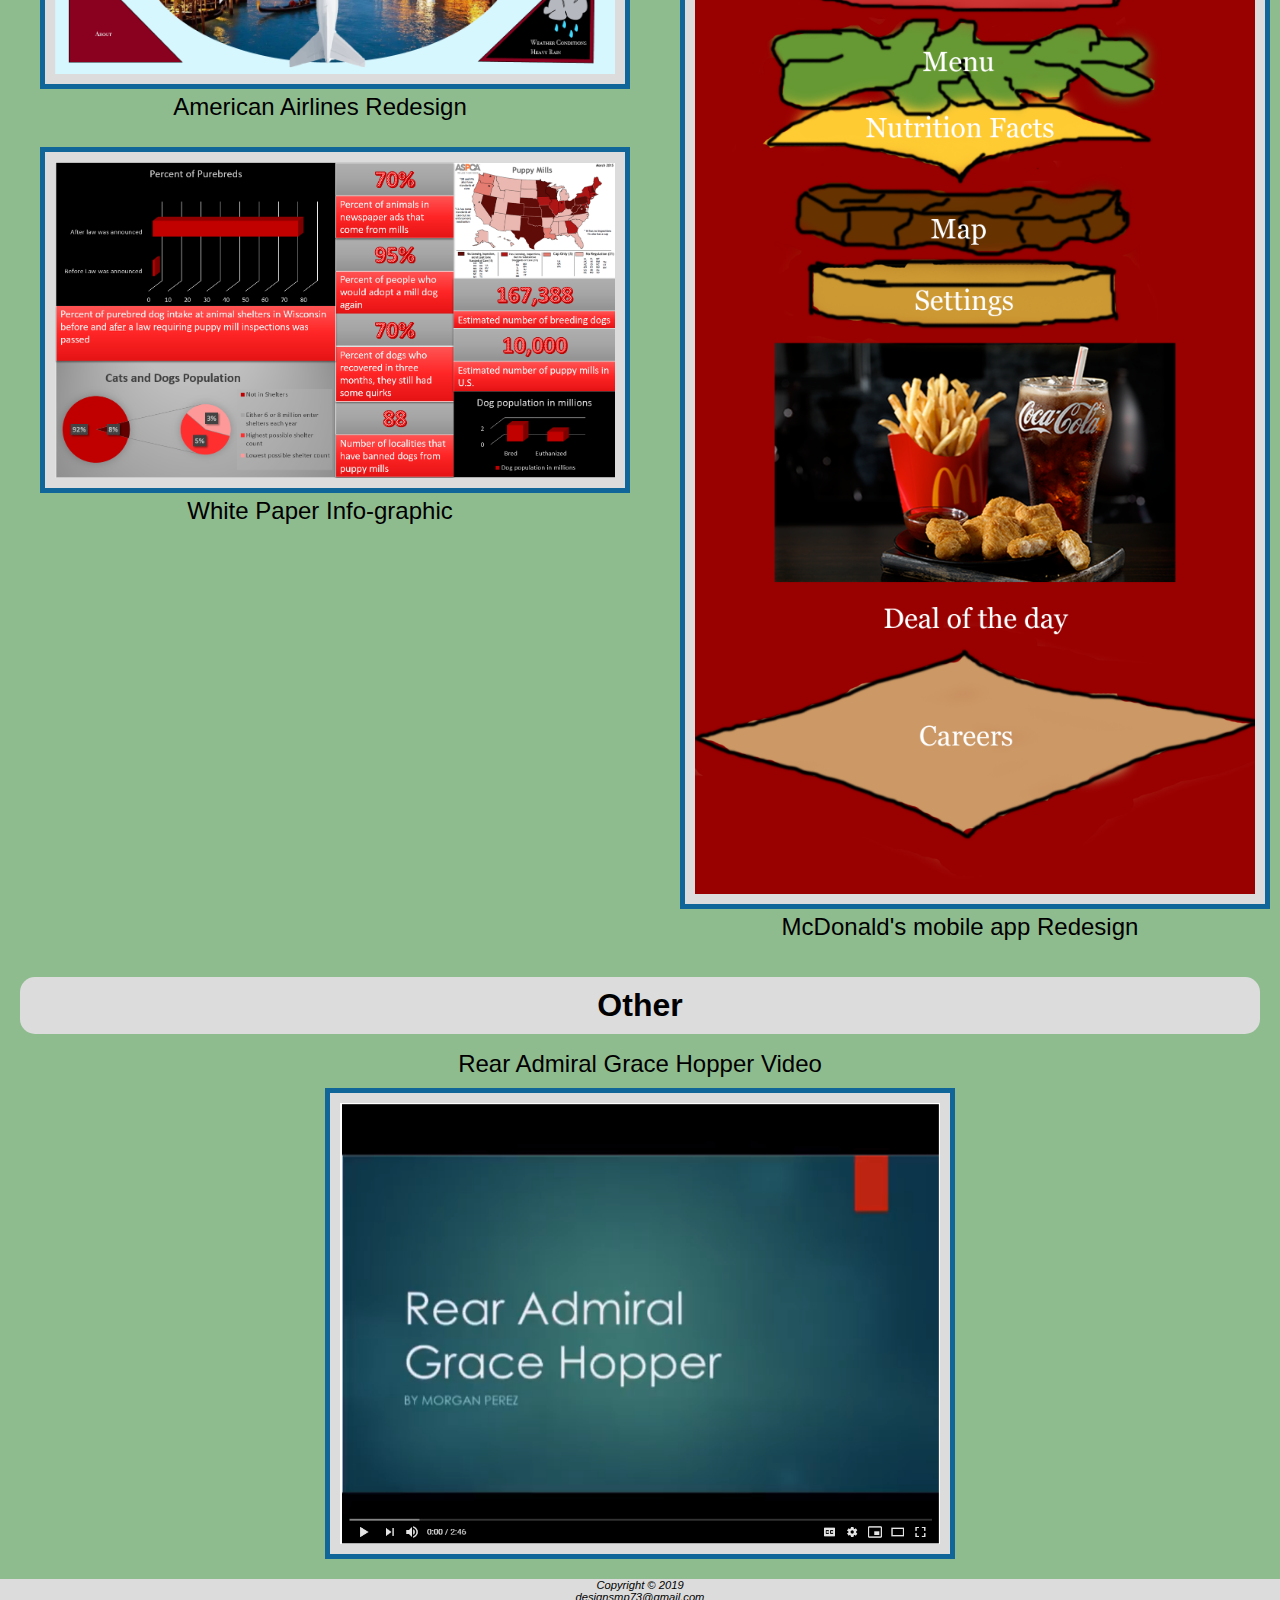
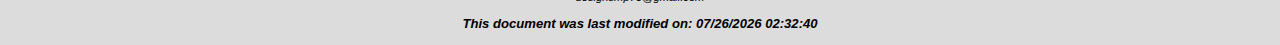
==== commit ec56a841: "05/10/19 Reorganized material, finished adding project summaries, added a section on personal busine" ====
--- a/index.html
+++ b/index.html
@@ -24,7 +24,7 @@
             </nav>
         <main>
             <h2>Welcome to my personal portfolio</h2>
-            <p>This site serves as a portfolio of all of my previous work in <a href="#programs">programming</a>, <a href="#design">designs </a> and my <a href="#other">other</a> kinds of projects.Lorem ipsum dolor sit amet, consectetur adipiscing elit, sed do eiusmod tempor incididunt ut labore et dolore magna aliqua. Ut enim ad minim veniam, quis nostrud exercitation ullamco laboris nisi ut aliquip ex ea commodo consequat. Duis aute irure dolor in reprehenderit in voluptate velit esse cillum dolore eu fugiat nulla pariatur. Excepteur sint occaecat cupidatat non proident, sunt in culpa qui officia deserunt mollit anim id est laborum.</p>
+            <p>This site serves as a portfolio of all of my previous work in <a href="#programs">programming</a>, <a href="#design">designs </a> and my <a href="#other">other</a> kinds of projects. This portfolio mostly consists of work I have completed throughout my academic work but I will add personal work as well once my skills are more refined.</p>
         </main>
         <div id="programs">
             <h4>Programs</h4>
@@ -64,8 +64,8 @@
                     <figcaption>Blot Recoloring using Photoshop</figcaption>
                 </figure>-->
                 <figure>
-                    <a href="portfolio.html#item7"><img src="Resources/McDonald's_App_Menu.png"></a>
-                    <figcaption>McDonald's mobile app Redesign</figcaption>
+                    <a href="portfolio.html#item10"><img src="Resources/Puppy%20Mill.PNG"></a>
+                    <figcaption>White Paper Info-graphic</figcaption>
                 </figure>
             </div>
             <div  class="imgColumn">
@@ -73,13 +73,13 @@
                     <a href="portfolio.html#item8"><img src="Resources/Cactus_Garden-01.png"></a>
                     <figcaption>Isometric Desktop Wallpaper</figcaption>
                 </figure>-->
-                <figure>
+                <!--<figure>
                     <a href="portfolio.html#item9"><img src="Resources/Terror%20Dog.PNG"></a>
                     <figcaption>Terror Dog pumpkin carving template</figcaption>
-                </figure>
+                </figure>-->
                 <figure>
-                    <a href="portfolio.html#item10"><img src="Resources/Puppy%20Mill.PNG"></a>
-                    <figcaption>White Paper Info-graphic</figcaption>
+                    <a href="portfolio.html#item7"><img src="Resources/McDonald's_App_Menu.png"></a>
+                    <figcaption>McDonald's mobile app Redesign</figcaption>
                 </figure>
             </div>
             </div>
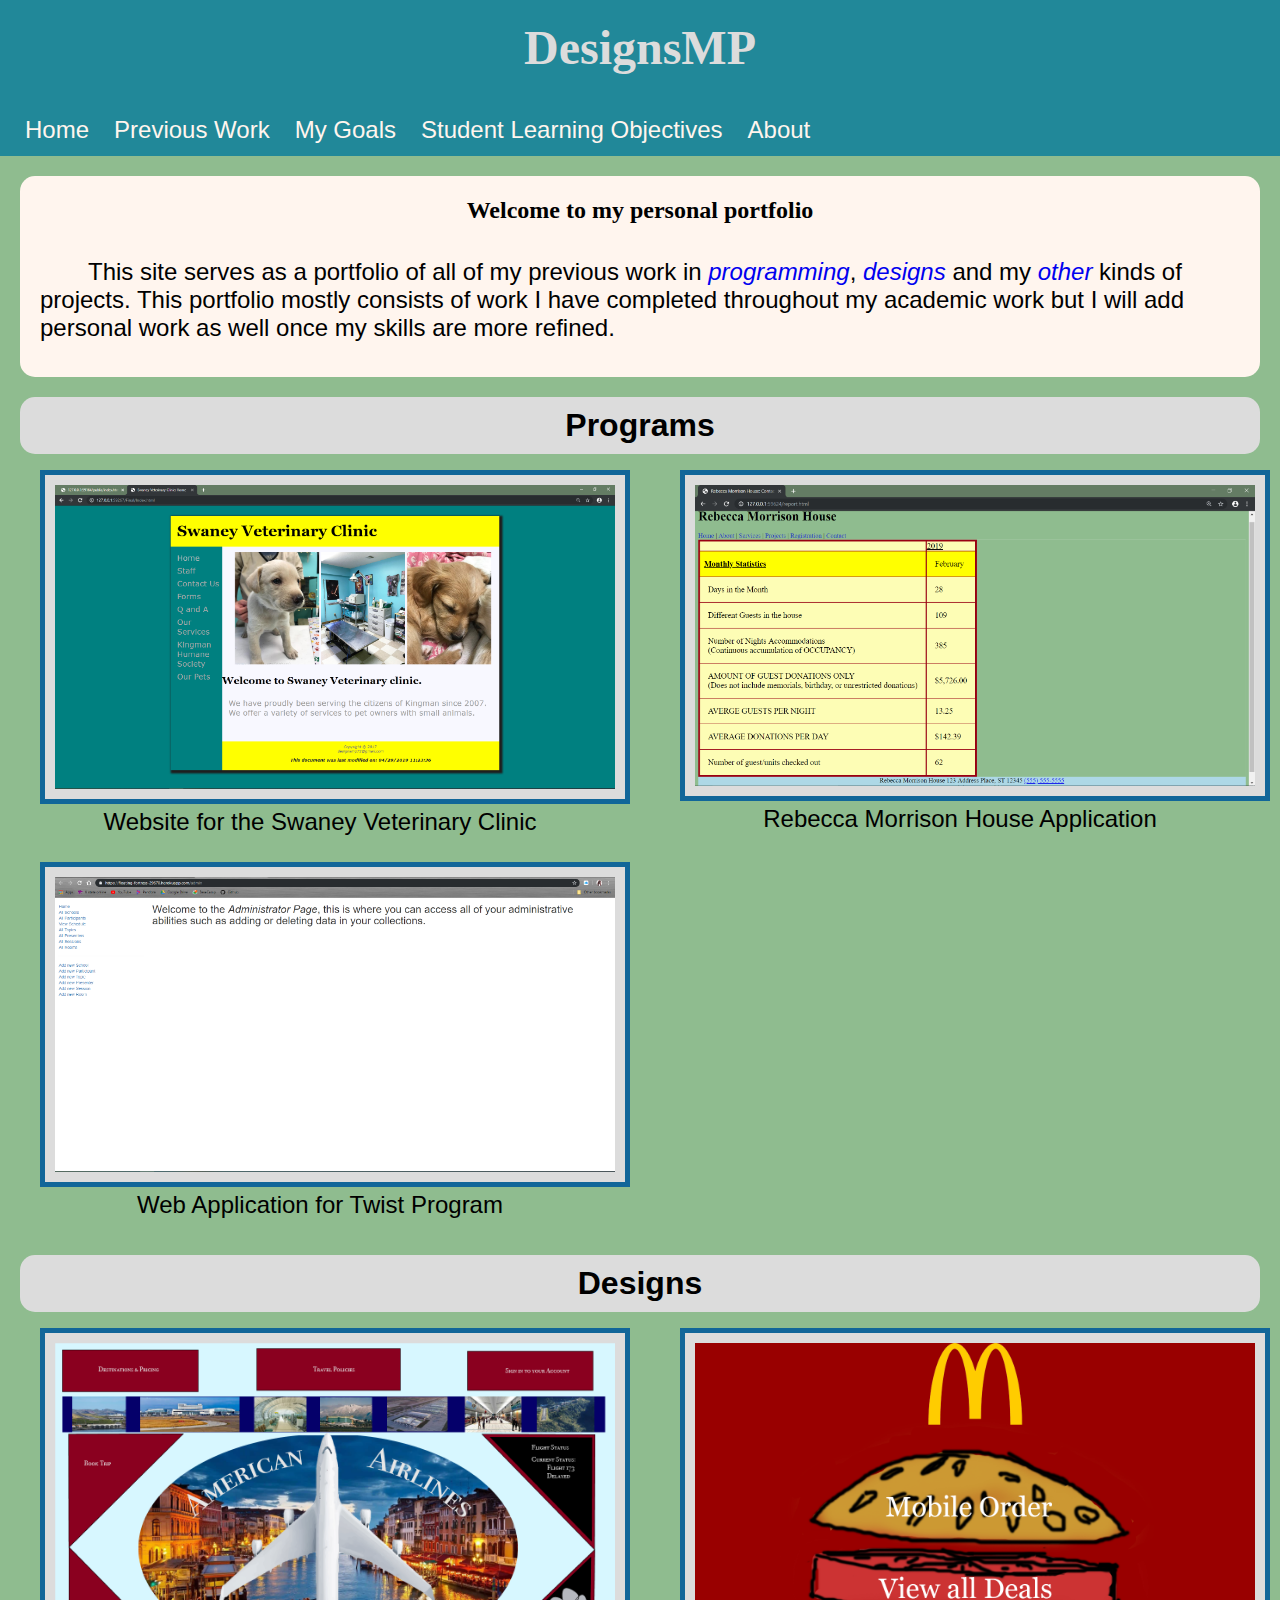
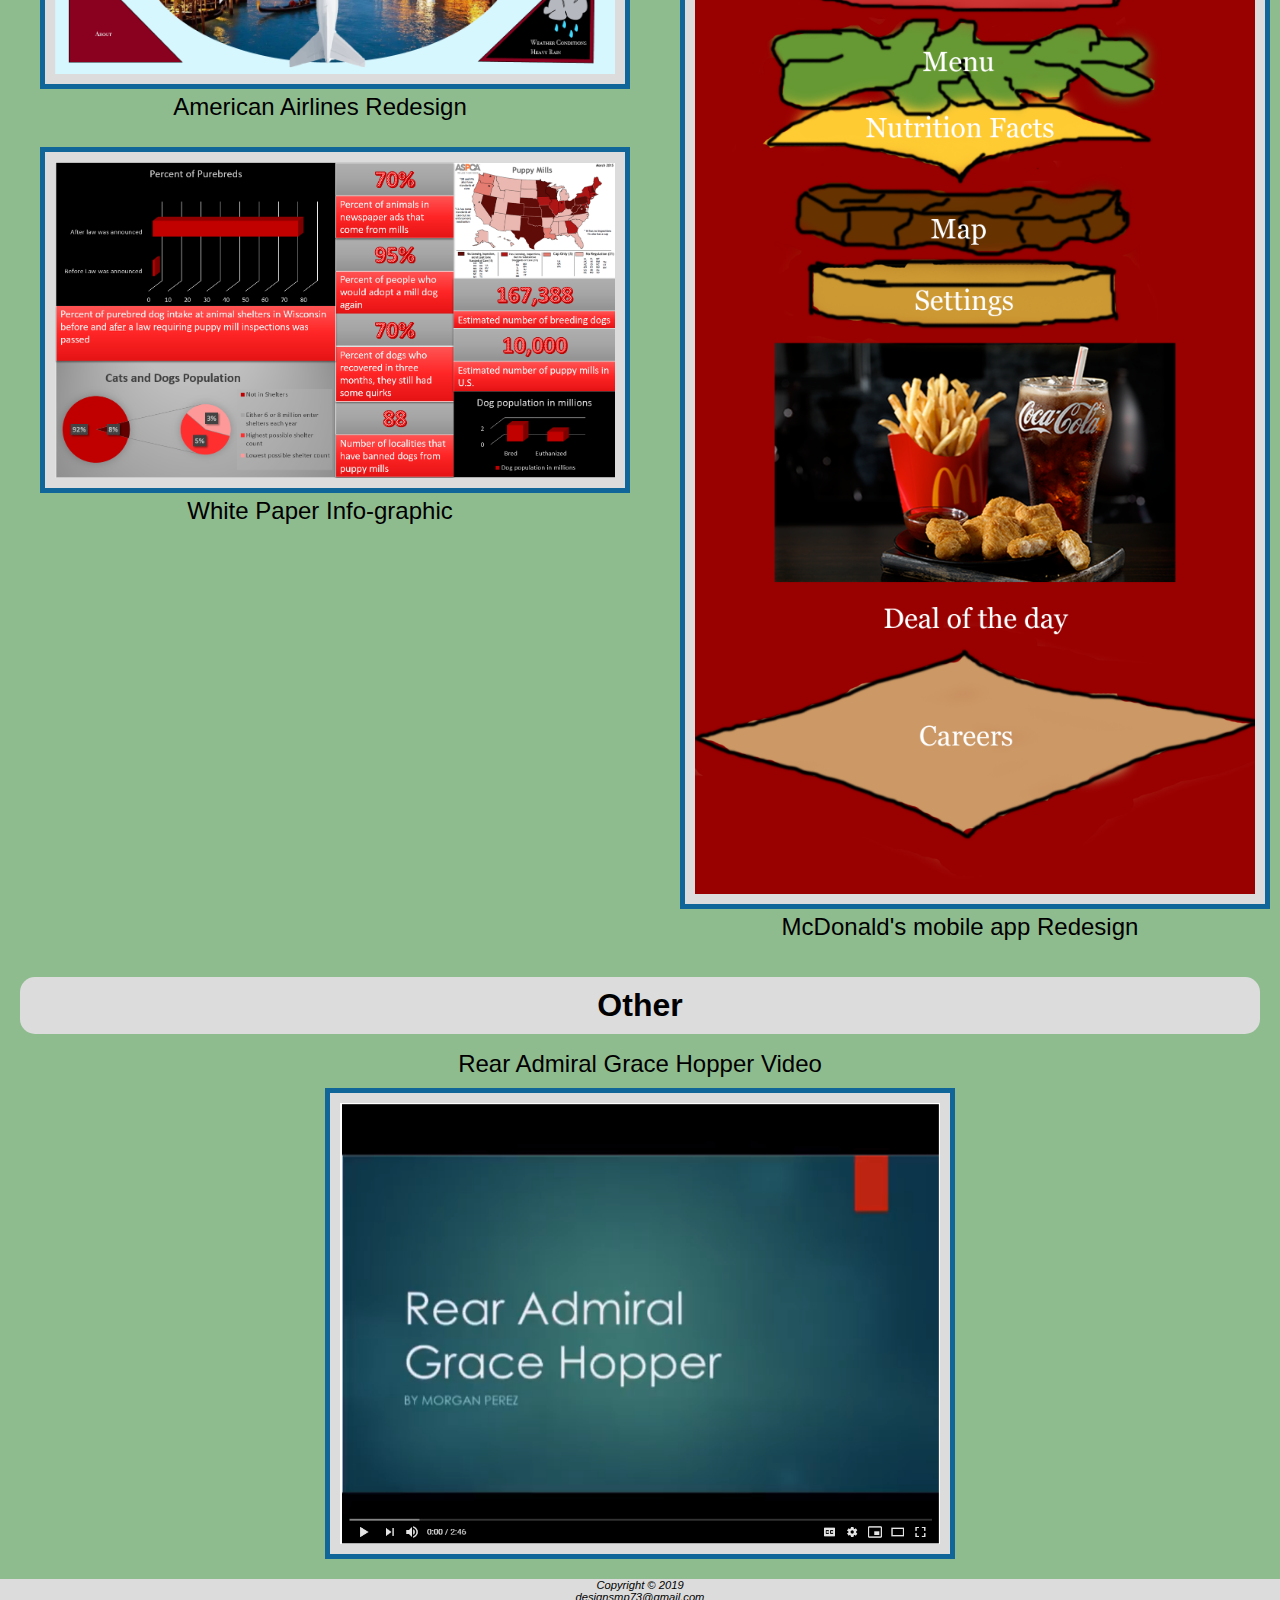
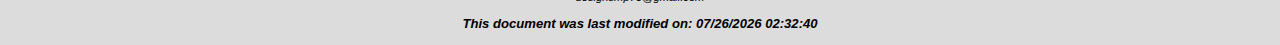
==== commit 9979a1df: "08/18/19 Added the SLO's index html page" ====
--- a/index.html
+++ b/index.html
@@ -20,6 +20,7 @@
                 <a href="index.html">Home</a>
                 <a href="portfolio.html">Previous Work</a>
                 <a href="goals.html">My Goals</a>
+                <a href="slo.html">Student Learning Objectives</a>
                 <a href="about.html">About</a>
             </nav>
         <main>
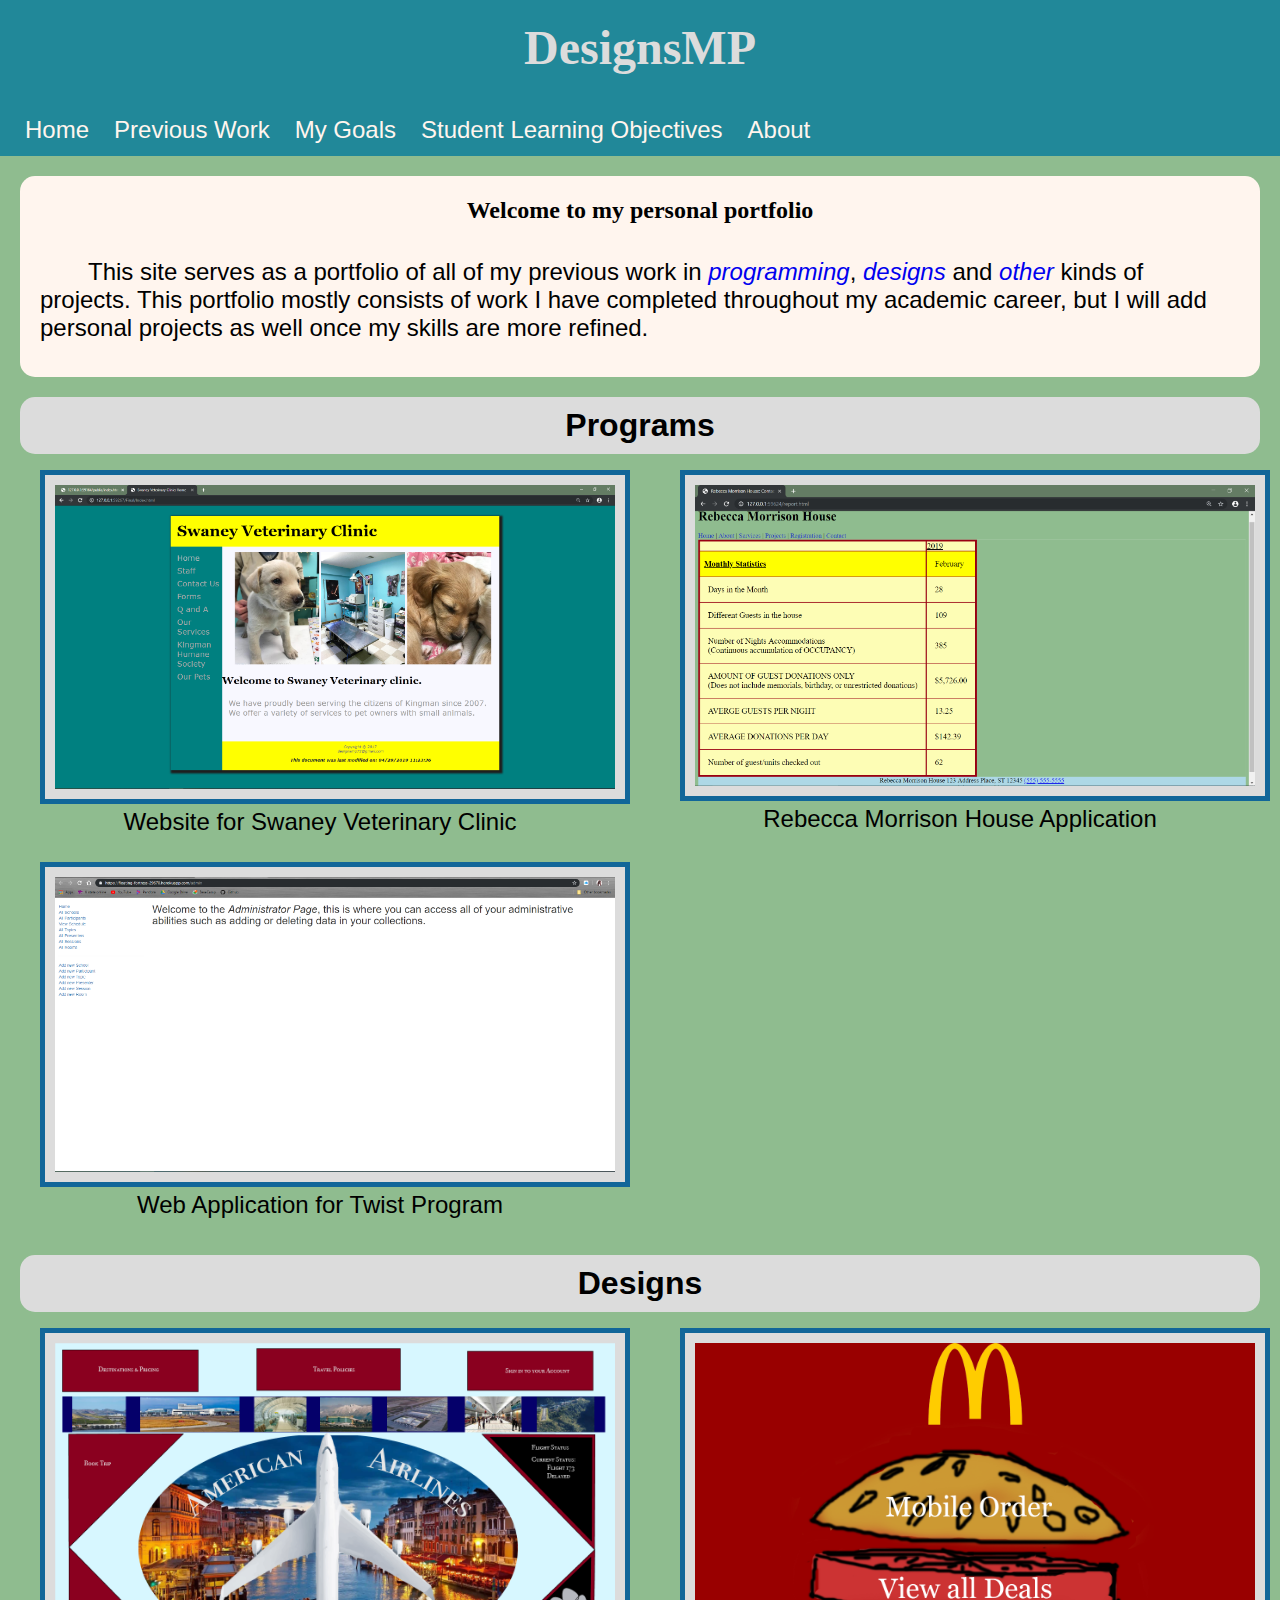
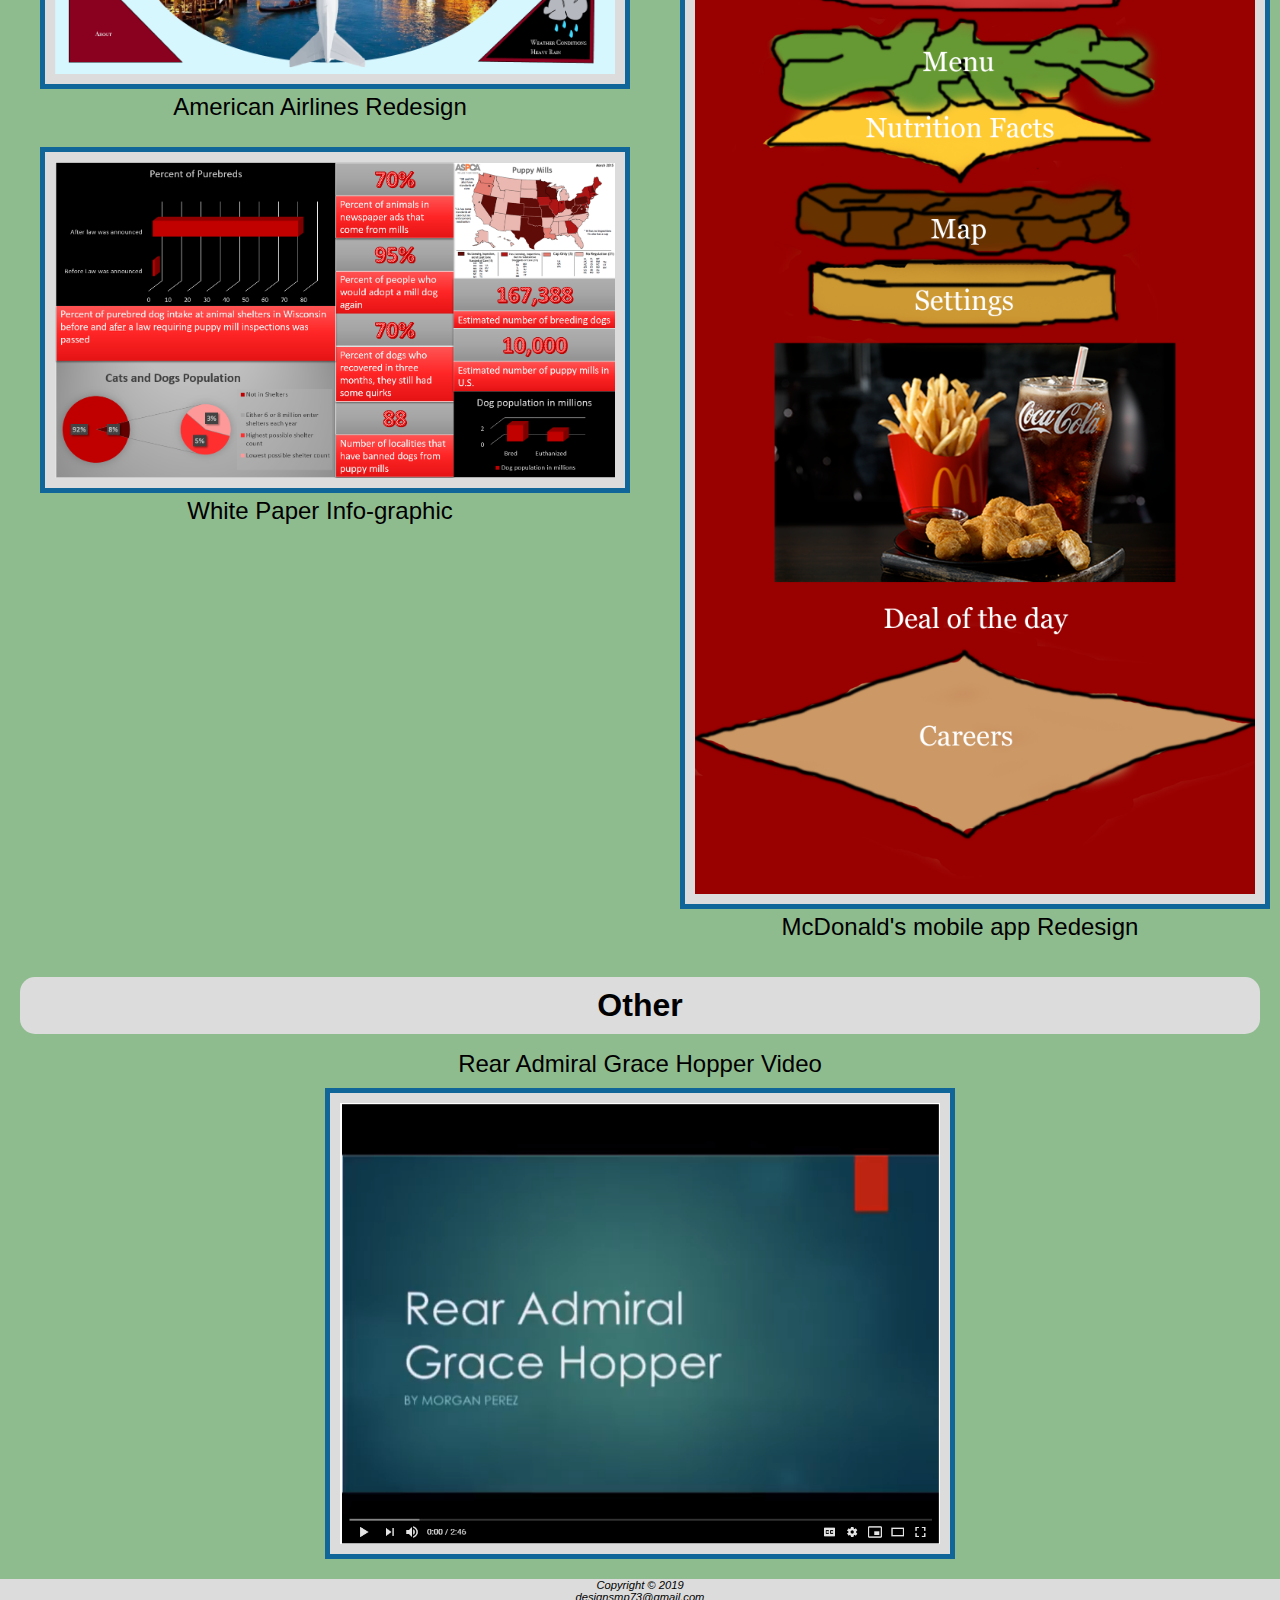
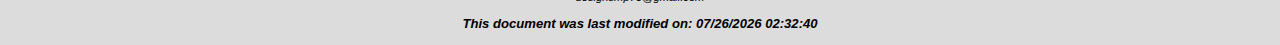
==== commit 0aa2e0dc: "08/18/19 Proofread All pages received proof reading and should be grammatically correct" ====
--- a/index.html
+++ b/index.html
@@ -25,7 +25,7 @@
             </nav>
         <main>
             <h2>Welcome to my personal portfolio</h2>
-            <p>This site serves as a portfolio of all of my previous work in <a href="#programs">programming</a>, <a href="#design">designs </a> and my <a href="#other">other</a> kinds of projects. This portfolio mostly consists of work I have completed throughout my academic work but I will add personal work as well once my skills are more refined.</p>
+            <p>This site serves as a portfolio of all of my previous work in <a href="#programs">programming</a>, <a href="#design">designs </a> and <a href="#other">other</a> kinds of projects. This portfolio mostly consists of work I have completed throughout my academic career, but I will add personal projects as well once my skills are more refined.</p>
         </main>
         <div id="programs">
             <h4>Programs</h4>
@@ -33,7 +33,7 @@
             <div  class="imgColumn">
                 <figure>
                     <a href="portfolio.html#item1"><img src="Resources/Swaney.PNG"></a>
-                    <figcaption>Website for the Swaney Veterinary Clinic</figcaption>
+                    <figcaption>Website for Swaney Veterinary Clinic</figcaption>
                 </figure>
                 <figure>
                     <a href="portfolio.html#item2"><img src="Resources/Twist.PNG"></a>
--- a/designsmp.css
+++ b/designsmp.css
@@ -13,6 +13,15 @@
 #programs {
     width: auto;
     height: auto;
+}
+#slo li{
+    text-align: left;
+    margin-left: 100px;
+    font-size: 20px;
+    padding-bottom: 10px;
+}
+#slo a{
+    color: #218899;
 }
 #portfolio {
     display: inline;
